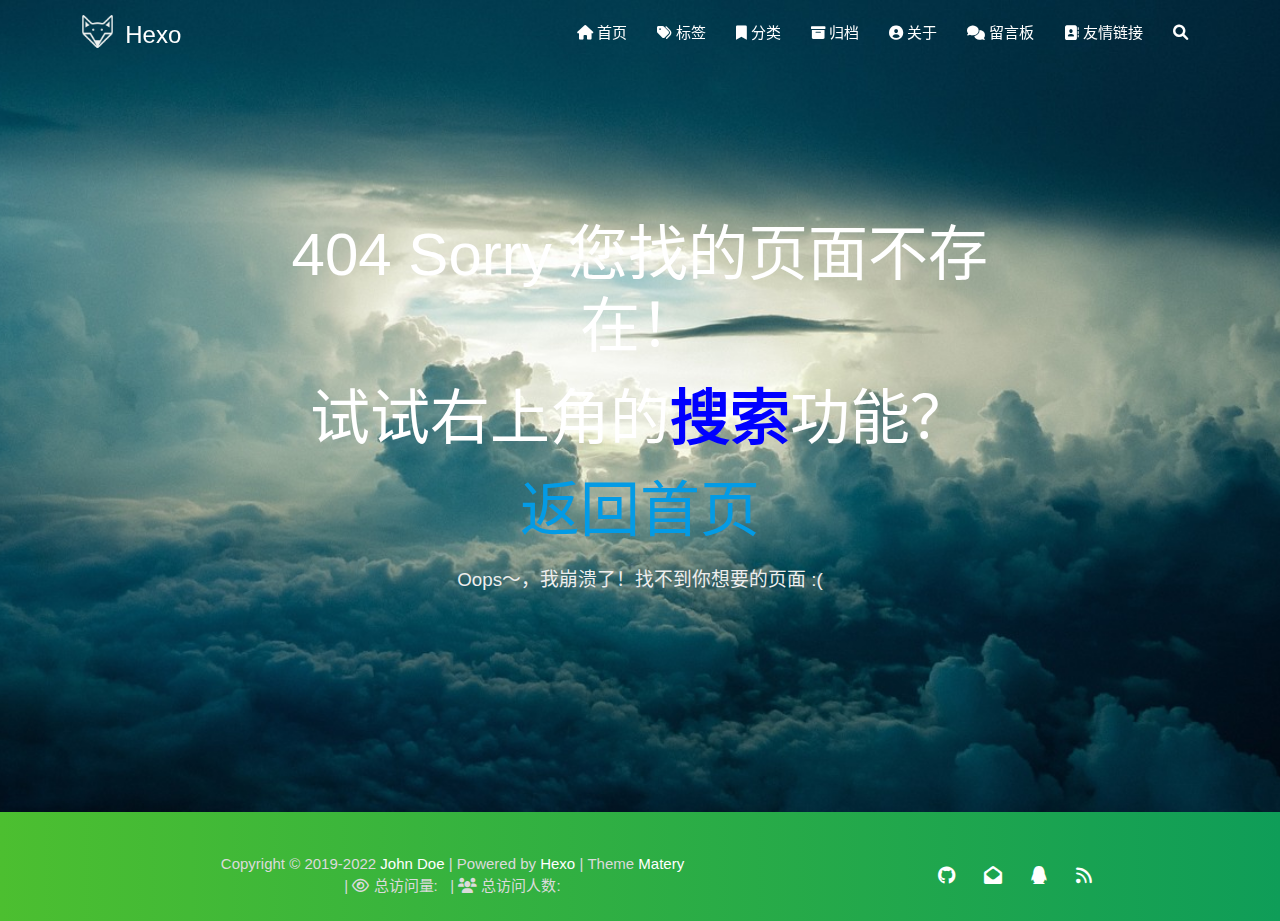
==== 404/index.html @ 6de096e8 "Site updated: 2022-04-26 21:38:55" ====
<!DOCTYPE HTML>
<html lang="zh-CN">


<head>
    <meta charset="utf-8">
    <meta name="keywords" content="404, Hexo">
    <meta name="description" content="Hexo">
    <meta http-equiv="X-UA-Compatible" content="IE=edge">
    <meta name="viewport" content="width=device-width, initial-scale=1.0, user-scalable=no">
    <meta name="renderer" content="webkit|ie-stand|ie-comp">
    <meta name="mobile-web-app-capable" content="yes">
    <meta name="format-detection" content="telephone=no">
    <meta name="apple-mobile-web-app-capable" content="yes">
    <meta name="apple-mobile-web-app-status-bar-style" content="black-translucent">
    <meta name="referrer" content="no-referrer-when-downgrade">
    <!-- Global site tag (gtag.js) - Google Analytics -->


    

    <title>404 | Hexo</title>
    <link rel="icon" type="image/png" href="/favicon.png">

    <link rel="stylesheet" type="text/css" href="/libs/awesome/css/all.min.css">
    <link rel="stylesheet" type="text/css" href="/libs/materialize/materialize.min.css">
    <link rel="stylesheet" type="text/css" href="/libs/aos/aos.css">
    <link rel="stylesheet" type="text/css" href="/libs/animate/animate.min.css">
    <link rel="stylesheet" type="text/css" href="/libs/lightGallery/css/lightgallery.min.css">
    <link rel="stylesheet" type="text/css" href="/css/matery.css">
    <link rel="stylesheet" type="text/css" href="/css/my.css">

    <script src="/libs/jquery/jquery-3.6.0.min.js"></script>

<meta name="generator" content="Hexo 6.1.0"><link rel="alternate" href="/atom.xml" title="Hexo" type="application/atom+xml">
</head>


<body>
    <header class="navbar-fixed">
    <nav id="headNav" class="bg-color nav-transparent">
        <div id="navContainer" class="nav-wrapper container">
            <div class="brand-logo">
                <a href="/" class="waves-effect waves-light">
                    
                    <img src="/medias/logo.png" class="logo-img" alt="LOGO">
                    
                    <span class="logo-span">Hexo</span>
                </a>
            </div>
            

<a href="#" data-target="mobile-nav" class="sidenav-trigger button-collapse"><i class="fas fa-bars"></i></a>
<ul class="right nav-menu">
  
  <li class="hide-on-med-and-down nav-item">
    
    <a href="/123" class="waves-effect waves-light">
      
      <i class="fas fa-home" style="zoom: 0.6;"></i>
      
      <span>首页</span>
    </a>
    
  </li>
  
  <li class="hide-on-med-and-down nav-item">
    
    <a href="/tags" class="waves-effect waves-light">
      
      <i class="fas fa-tags" style="zoom: 0.6;"></i>
      
      <span>标签</span>
    </a>
    
  </li>
  
  <li class="hide-on-med-and-down nav-item">
    
    <a href="/categories" class="waves-effect waves-light">
      
      <i class="fas fa-bookmark" style="zoom: 0.6;"></i>
      
      <span>分类</span>
    </a>
    
  </li>
  
  <li class="hide-on-med-and-down nav-item">
    
    <a href="/archives" class="waves-effect waves-light">
      
      <i class="fas fa-archive" style="zoom: 0.6;"></i>
      
      <span>归档</span>
    </a>
    
  </li>
  
  <li class="hide-on-med-and-down nav-item">
    
    <a href="/about" class="waves-effect waves-light">
      
      <i class="fas fa-user-circle" style="zoom: 0.6;"></i>
      
      <span>关于</span>
    </a>
    
  </li>
  
  <li class="hide-on-med-and-down nav-item">
    
    <a href="/contact" class="waves-effect waves-light">
      
      <i class="fas fa-comments" style="zoom: 0.6;"></i>
      
      <span>留言板</span>
    </a>
    
  </li>
  
  <li class="hide-on-med-and-down nav-item">
    
    <a href="/friends" class="waves-effect waves-light">
      
      <i class="fas fa-address-book" style="zoom: 0.6;"></i>
      
      <span>友情链接</span>
    </a>
    
  </li>
  
  <li>
    <a href="#searchModal" class="modal-trigger waves-effect waves-light">
      <i id="searchIcon" class="fas fa-search" title="搜索" style="zoom: 0.85;"></i>
    </a>
  </li>
</ul>


<div id="mobile-nav" class="side-nav sidenav">

    <div class="mobile-head bg-color">
        
        <img src="/medias/logo.png" class="logo-img circle responsive-img">
        
        <div class="logo-name">Hexo</div>
        <div class="logo-desc">
            
            Never really desperate, only the lost of the soul.
            
        </div>
    </div>

    <ul class="menu-list mobile-menu-list">
        
        <li class="m-nav-item">
	  
		<a href="/123" class="waves-effect waves-light">
			
			    <i class="fa-fw fas fa-home"></i>
			
			首页
		</a>
          
        </li>
        
        <li class="m-nav-item">
	  
		<a href="/tags" class="waves-effect waves-light">
			
			    <i class="fa-fw fas fa-tags"></i>
			
			标签
		</a>
          
        </li>
        
        <li class="m-nav-item">
	  
		<a href="/categories" class="waves-effect waves-light">
			
			    <i class="fa-fw fas fa-bookmark"></i>
			
			分类
		</a>
          
        </li>
        
        <li class="m-nav-item">
	  
		<a href="/archives" class="waves-effect waves-light">
			
			    <i class="fa-fw fas fa-archive"></i>
			
			归档
		</a>
          
        </li>
        
        <li class="m-nav-item">
	  
		<a href="/about" class="waves-effect waves-light">
			
			    <i class="fa-fw fas fa-user-circle"></i>
			
			关于
		</a>
          
        </li>
        
        <li class="m-nav-item">
	  
		<a href="/contact" class="waves-effect waves-light">
			
			    <i class="fa-fw fas fa-comments"></i>
			
			留言板
		</a>
          
        </li>
        
        <li class="m-nav-item">
	  
		<a href="/friends" class="waves-effect waves-light">
			
			    <i class="fa-fw fas fa-address-book"></i>
			
			友情链接
		</a>
          
        </li>
        
        
        <li><div class="divider"></div></li>
        <li>
            <a href="https://github.com/blinkfox/hexo-theme-matery" class="waves-effect waves-light" target="_blank">
                <i class="fab fa-github-square fa-fw"></i>Fork Me
            </a>
        </li>
        
    </ul>
</div>


        </div>

        
            <style>
    .nav-transparent .github-corner {
        display: none !important;
    }

    .github-corner {
        position: absolute;
        z-index: 10;
        top: 0;
        right: 0;
        border: 0;
        transform: scale(1.1);
    }

    .github-corner svg {
        color: #0f9d58;
        fill: #fff;
        height: 64px;
        width: 64px;
    }

    .github-corner:hover .octo-arm {
        animation: a 0.56s ease-in-out;
    }

    .github-corner .octo-arm {
        animation: none;
    }

    @keyframes a {
        0%,
        to {
            transform: rotate(0);
        }
        20%,
        60% {
            transform: rotate(-25deg);
        }
        40%,
        80% {
            transform: rotate(10deg);
        }
    }
</style>

<a href="https://github.com/blinkfox/hexo-theme-matery" class="github-corner tooltipped hide-on-med-and-down" target="_blank"
   data-tooltip="Fork Me" data-position="left" data-delay="50">
    <svg viewBox="0 0 250 250" aria-hidden="true">
        <path d="M0,0 L115,115 L130,115 L142,142 L250,250 L250,0 Z"></path>
        <path d="M128.3,109.0 C113.8,99.7 119.0,89.6 119.0,89.6 C122.0,82.7 120.5,78.6 120.5,78.6 C119.2,72.0 123.4,76.3 123.4,76.3 C127.3,80.9 125.5,87.3 125.5,87.3 C122.9,97.6 130.6,101.9 134.4,103.2"
              fill="currentColor" style="transform-origin: 130px 106px;" class="octo-arm"></path>
        <path d="M115.0,115.0 C114.9,115.1 118.7,116.5 119.8,115.4 L133.7,101.6 C136.9,99.2 139.9,98.4 142.2,98.6 C133.8,88.0 127.5,74.4 143.8,58.0 C148.5,53.4 154.0,51.2 159.7,51.0 C160.3,49.4 163.2,43.6 171.4,40.1 C171.4,40.1 176.1,42.5 178.8,56.2 C183.1,58.6 187.2,61.8 190.9,65.4 C194.5,69.0 197.7,73.2 200.1,77.6 C213.8,80.2 216.3,84.9 216.3,84.9 C212.7,93.1 206.9,96.0 205.4,96.6 C205.1,102.4 203.0,107.8 198.3,112.5 C181.9,128.9 168.3,122.5 157.7,114.1 C157.9,116.9 156.7,120.9 152.7,124.9 L141.0,136.5 C139.8,137.7 141.6,141.9 141.8,141.8 Z"
              fill="currentColor" class="octo-body"></path>
    </svg>
</a>
        
    </nav>

</header>

    <style type="text/css">
    /* don't remove. */
    .about-cover {
        height: 90.2vh;
    }
</style>
<div class="bg-cover pd-header about-cover">
    <div class="container">
        <div class="row">
            <div class="col s10 offset-s1 m8 offset-m2 l8 offset-l2">
                <div class="brand">
                    <div class="title center-align">
                        404 Sorry 您找的页面不存在！
                    </div>
                    <div class="title center-align">
                        试试右上角的<span style="color:blue;font-weight:bold">搜索</span>功能？
                    </div>
                    <div class="title center-align">
                        <a href="/" target="_blank">返回首页</a>
                    </div>
                    <div class="description center-align">
                        Oops～，我崩溃了！找不到你想要的页面 :(
                    </div>
                </div>
            </div>
        </div>
    </div>
</div>


    <script>
        // 每天切换 banner 图.  Switch banner image every day.
        var bannerUrl = "/medias/banner/" + new Date().getDay() + '.jpg';
        $('.bg-cover').css('background-image', 'url(' + bannerUrl + ')');
    </script>



    <footer class="page-footer bg-color">
    
        <link rel="stylesheet" href="/libs/aplayer/APlayer.min.css">
<style>
    .aplayer .aplayer-lrc p {
        
        display: none;
        
        font-size: 12px;
        font-weight: 700;
        line-height: 16px !important;
    }

    .aplayer .aplayer-lrc p.aplayer-lrc-current {
        
        display: none;
        
        font-size: 15px;
        color: #42b983;
    }

    
    .aplayer.aplayer-fixed.aplayer-narrow .aplayer-body {
        left: -66px !important;
    }

    .aplayer.aplayer-fixed.aplayer-narrow .aplayer-body:hover {
        left: 0px !important;
    }

    
</style>
<div class="">
    
    <div class="row">
        <meting-js class="col l8 offset-l2 m10 offset-m1 s12"
                   server="netease"
                   type="playlist"
                   id="503838841"
                   fixed='true'
                   autoplay='false'
                   theme='#42b983'
                   loop='all'
                   order='random'
                   preload='auto'
                   volume='0.7'
                   list-folded='true'
        >
        </meting-js>
    </div>
</div>

<script src="/libs/aplayer/APlayer.min.js"></script>
<script src="/libs/aplayer/Meting.min.js"></script>

    

    <div class="container row center-align"
         style="margin-bottom: 0px !important;">
        <div class="col s12 m8 l8 copy-right">
            Copyright&nbsp;&copy;
            
                <span id="year">2019-2022</span>
            
            <a href="/about" target="_blank">John Doe</a>
            |&nbsp;Powered by&nbsp;<a href="https://hexo.io/" target="_blank">Hexo</a>
            |&nbsp;Theme&nbsp;<a href="https://github.com/blinkfox/hexo-theme-matery" target="_blank">Matery</a>
            <br>
            
            
            
                
            
            
                <span id="busuanzi_container_site_pv">
                &nbsp;|&nbsp;<i class="far fa-eye"></i>&nbsp;总访问量:&nbsp;
                    <span id="busuanzi_value_site_pv" class="white-color"></span>
            </span>
            
            
                <span id="busuanzi_container_site_uv">
                &nbsp;|&nbsp;<i class="fas fa-users"></i>&nbsp;总访问人数:&nbsp;
                    <span id="busuanzi_value_site_uv" class="white-color"></span>
            </span>
            
            <br>

            <!-- 运行天数提醒. -->
            
            <br>
            
        </div>
        <div class="col s12 m4 l4 social-link social-statis">
    <a href="https://github.com/blinkfox" class="tooltipped" target="_blank" data-tooltip="访问我的GitHub" data-position="top" data-delay="50">
        <i class="fab fa-github"></i>
    </a>



    <a href="mailto:1181062873@qq.com" class="tooltipped" target="_blank" data-tooltip="邮件联系我" data-position="top" data-delay="50">
        <i class="fas fa-envelope-open"></i>
    </a>







    <a href="tencent://AddContact/?fromId=50&fromSubId=1&subcmd=all&uin=1181062873" class="tooltipped" target="_blank" data-tooltip="QQ联系我: 1181062873" data-position="top" data-delay="50">
        <i class="fab fa-qq"></i>
    </a>







    <a href="/atom.xml" class="tooltipped" target="_blank" data-tooltip="RSS 订阅" data-position="top" data-delay="50">
        <i class="fas fa-rss"></i>
    </a>

</div>
    </div>
</footer>

<div class="progress-bar"></div>


    <!-- 搜索遮罩框 -->
<div id="searchModal" class="modal">
    <div class="modal-content">
        <div class="search-header">
            <span class="title"><i class="fas fa-search"></i>&nbsp;&nbsp;搜索</span>
            <input type="search" id="searchInput" name="s" placeholder="请输入搜索的关键字"
                   class="search-input">
        </div>
        <div id="searchResult"></div>
    </div>
</div>

<script type="text/javascript">
$(function () {
    var searchFunc = function (path, search_id, content_id) {
        'use strict';
        $.ajax({
            url: path,
            dataType: "xml",
            success: function (xmlResponse) {
                // get the contents from search data
                var datas = $("entry", xmlResponse).map(function () {
                    return {
                        title: $("title", this).text(),
                        content: $("content", this).text(),
                        url: $("url", this).text()
                    };
                }).get();
                var $input = document.getElementById(search_id);
                var $resultContent = document.getElementById(content_id);
                $input.addEventListener('input', function () {
                    var str = '<ul class=\"search-result-list\">';
                    var keywords = this.value.trim().toLowerCase().split(/[\s\-]+/);
                    $resultContent.innerHTML = "";
                    if (this.value.trim().length <= 0) {
                        return;
                    }
                    // perform local searching
                    datas.forEach(function (data) {
                        var isMatch = true;
                        var data_title = data.title.trim().toLowerCase();
                        var data_content = data.content.trim().replace(/<[^>]+>/g, "").toLowerCase();
                        var data_url = data.url;
                        data_url = data_url.indexOf('/') === 0 ? data.url : '/' + data_url;
                        var index_title = -1;
                        var index_content = -1;
                        var first_occur = -1;
                        // only match artiles with not empty titles and contents
                        if (data_title !== '' && data_content !== '') {
                            keywords.forEach(function (keyword, i) {
                                index_title = data_title.indexOf(keyword);
                                index_content = data_content.indexOf(keyword);
                                if (index_title < 0 && index_content < 0) {
                                    isMatch = false;
                                } else {
                                    if (index_content < 0) {
                                        index_content = 0;
                                    }
                                    if (i === 0) {
                                        first_occur = index_content;
                                    }
                                }
                            });
                        }
                        // show search results
                        if (isMatch) {
                            str += "<li><a href='" + data_url + "' class='search-result-title'>" + data_title + "</a>";
                            var content = data.content.trim().replace(/<[^>]+>/g, "");
                            if (first_occur >= 0) {
                                // cut out 100 characters
                                var start = first_occur - 20;
                                var end = first_occur + 80;
                                if (start < 0) {
                                    start = 0;
                                }
                                if (start === 0) {
                                    end = 100;
                                }
                                if (end > content.length) {
                                    end = content.length;
                                }
                                var match_content = content.substr(start, end);
                                // highlight all keywords
                                keywords.forEach(function (keyword) {
                                    var regS = new RegExp(keyword, "gi");
                                    match_content = match_content.replace(regS, "<em class=\"search-keyword\">" + keyword + "</em>");
                                });

                                str += "<p class=\"search-result\">" + match_content + "...</p>"
                            }
                            str += "</li>";
                        }
                    });
                    str += "</ul>";
                    $resultContent.innerHTML = str;
                });
            }
        });
    };

    searchFunc('/search.xml', 'searchInput', 'searchResult');
});
</script>

    <!-- 回到顶部按钮 -->
<div id="backTop" class="top-scroll">
    <a class="btn-floating btn-large waves-effect waves-light" href="#!">
        <i class="fas fa-arrow-up"></i>
    </a>
</div>


    <script src="/libs/materialize/materialize.min.js"></script>
    <script src="/libs/masonry/masonry.pkgd.min.js"></script>
    <script src="/libs/aos/aos.js"></script>
    <script src="/libs/scrollprogress/scrollProgress.min.js"></script>
    <script src="/libs/lightGallery/js/lightgallery-all.min.js"></script>
    <script src="/js/matery.js"></script>

    

    

    <!-- 雪花特效 -->
    

    <!-- 鼠标星星特效 -->
    

     
        <script src="https://ssl.captcha.qq.com/TCaptcha.js"></script>
        <script src="/libs/others/TencentCaptcha.js"></script>
        <button id="TencentCaptcha" data-appid="xxxxxxxxxx" data-cbfn="callback" type="button" hidden></button>
    

    <!-- Baidu Analytics -->

    <!-- Baidu Push -->

<script>
    (function () {
        var bp = document.createElement('script');
        var curProtocol = window.location.protocol.split(':')[0];
        if (curProtocol === 'https') {
            bp.src = 'https://zz.bdstatic.com/linksubmit/push.js';
        } else {
            bp.src = 'http://push.zhanzhang.baidu.com/push.js';
        }
        var s = document.getElementsByTagName("script")[0];
        s.parentNode.insertBefore(bp, s);
    })();
</script>

    
    <script src="/libs/others/clicklove.js" async="async"></script>
    
    
    <script async src="/libs/others/busuanzi.pure.mini.js"></script>
    

    

    

    <!--腾讯兔小巢-->
    
    

    

    

    
    <script src="/libs/instantpage/instantpage.js" type="module"></script>
    

</body>

</html>
---- libs/lightGallery/css/lightgallery.min.css ----
@font-face{font-family:lg;src:url(../fonts/lg.ttf?22t19m) format("truetype"),url(../fonts/lg.woff?22t19m) format("woff"),url(../fonts/lg.svg?22t19m#lg) format("svg");font-weight:400;font-style:normal;font-display:block}.lg-icon{font-family:lg!important;speak:never;font-style:normal;font-weight:400;font-variant:normal;text-transform:none;line-height:1;-webkit-font-smoothing:antialiased;-moz-osx-font-smoothing:grayscale}.lg-actions .lg-next,.lg-actions .lg-prev{background-color:rgba(0,0,0,.45);border-radius:2px;color:#999;cursor:pointer;display:block;font-size:22px;margin-top:-10px;padding:8px 10px 9px;position:absolute;top:50%;z-index:1080;border:none;outline:0}.lg-actions .lg-next.disabled,.lg-actions .lg-prev.disabled{pointer-events:none;opacity:.5}.lg-actions .lg-next:hover,.lg-actions .lg-prev:hover{color:#FFF}.lg-actions .lg-next{right:20px}.lg-actions .lg-next:before{content:"\e095"}.lg-actions .lg-prev{left:20px}.lg-actions .lg-prev:after{content:"\e094"}@-webkit-keyframes lg-right-end{0%,100%{left:0}50%{left:-30px}}@-moz-keyframes lg-right-end{0%,100%{left:0}50%{left:-30px}}@-ms-keyframes lg-right-end{0%,100%{left:0}50%{left:-30px}}@keyframes lg-right-end{0%,100%{left:0}50%{left:-30px}}@-webkit-keyframes lg-left-end{0%,100%{left:0}50%{left:30px}}@-moz-keyframes lg-left-end{0%,100%{left:0}50%{left:30px}}@-ms-keyframes lg-left-end{0%,100%{left:0}50%{left:30px}}@keyframes lg-left-end{0%,100%{left:0}50%{left:30px}}.lg-outer.lg-right-end .lg-object{-webkit-animation:lg-right-end .3s;-o-animation:lg-right-end .3s;animation:lg-right-end .3s;position:relative}.lg-outer.lg-left-end .lg-object{-webkit-animation:lg-left-end .3s;-o-animation:lg-left-end .3s;animation:lg-left-end .3s;position:relative}.lg-toolbar{z-index:1082;left:0;position:absolute;top:0;width:100%;background-color:rgba(0,0,0,.45)}.lg-toolbar .lg-icon{color:#999;cursor:pointer;float:right;font-size:24px;height:47px;line-height:27px;padding:10px 0;text-align:center;width:50px;text-decoration:none!important;outline:0;background:0 0;border:none;box-shadow:none;-webkit-transition:color .2s linear;-o-transition:color .2s linear;transition:color .2s linear}.lg-toolbar .lg-icon:hover{color:#FFF}.lg-toolbar .lg-close:after{content:"\e070"}.lg-toolbar .lg-download:after{content:"\e0f2"}.lg-sub-html{background-color:rgba(0,0,0,.45);bottom:0;color:#EEE;font-size:16px;left:0;padding:10px 40px;position:fixed;right:0;text-align:center;z-index:1080}.lg-sub-html h4{margin:0;font-size:13px;font-weight:700}.lg-sub-html p{font-size:12px;margin:5px 0 0}#lg-counter{color:#999;display:inline-block;font-size:16px;padding-left:20px;padding-top:12px;vertical-align:middle}.lg-next,.lg-prev,.lg-toolbar{opacity:1;-webkit-transition:-webkit-transform .35s cubic-bezier(0,0,.25,1) 0s,opacity .35s cubic-bezier(0,0,.25,1) 0s,color .2s linear;-moz-transition:-moz-transform .35s cubic-bezier(0,0,.25,1) 0s,opacity .35s cubic-bezier(0,0,.25,1) 0s,color .2s linear;-o-transition:-o-transform .35s cubic-bezier(0,0,.25,1) 0s,opacity .35s cubic-bezier(0,0,.25,1) 0s,color .2s linear;transition:transform .35s cubic-bezier(0,0,.25,1) 0s,opacity .35s cubic-bezier(0,0,.25,1) 0s,color .2s linear}.lg-hide-items .lg-prev{opacity:0;-webkit-transform:translate3d(-10px,0,0);transform:translate3d(-10px,0,0)}.lg-hide-items .lg-next{opacity:0;-webkit-transform:translate3d(10px,0,0);transform:translate3d(10px,0,0)}.lg-hide-items .lg-toolbar{opacity:0;-webkit-transform:translate3d(0,-10px,0);transform:translate3d(0,-10px,0)}body:not(.lg-from-hash) .lg-outer.lg-start-zoom .lg-object{-webkit-transform:scale3d(.5,.5,.5);transform:scale3d(.5,.5,.5);opacity:0;-webkit-transition:-webkit-transform 250ms cubic-bezier(0,0,.25,1) 0s,opacity 250ms cubic-bezier(0,0,.25,1)!important;-moz-transition:-moz-transform 250ms cubic-bezier(0,0,.25,1) 0s,opacity 250ms cubic-bezier(0,0,.25,1)!important;-o-transition:-o-transform 250ms cubic-bezier(0,0,.25,1) 0s,opacity 250ms cubic-bezier(0,0,.25,1)!important;transition:transform 250ms cubic-bezier(0,0,.25,1) 0s,opacity 250ms cubic-bezier(0,0,.25,1)!important;-webkit-transform-origin:50% 50%;-moz-transform-origin:50% 50%;-ms-transform-origin:50% 50%;transform-origin:50% 50%}body:not(.lg-from-hash) .lg-outer.lg-start-zoom .lg-item.lg-complete .lg-object{-webkit-transform:scale3d(1,1,1);transform:scale3d(1,1,1);opacity:1}.lg-outer .lg-thumb-outer{background-color:#0D0A0A;bottom:0;position:absolute;width:100%;z-index:1080;max-height:350px;-webkit-transform:translate3d(0,100%,0);transform:translate3d(0,100%,0);-webkit-transition:-webkit-transform .25s cubic-bezier(0,0,.25,1) 0s;-moz-transition:-moz-transform .25s cubic-bezier(0,0,.25,1) 0s;-o-transition:-o-transform .25s cubic-bezier(0,0,.25,1) 0s;transition:transform .25s cubic-bezier(0,0,.25,1) 0s}.lg-outer .lg-thumb-outer.lg-grab .lg-thumb-item{cursor:-webkit-grab;cursor:-moz-grab;cursor:-o-grab;cursor:-ms-grab;cursor:grab}.lg-outer .lg-thumb-outer.lg-grabbing .lg-thumb-item{cursor:move;cursor:-webkit-grabbing;cursor:-moz-grabbing;cursor:-o-grabbing;cursor:-ms-grabbing;cursor:grabbing}.lg-outer .lg-thumb-outer.lg-dragging .lg-thumb{-webkit-transition-duration:0s!important;transition-duration:0s!important}.lg-outer.lg-thumb-open .lg-thumb-outer{-webkit-transform:translate3d(0,0,0);transform:translate3d(0,0,0)}.lg-outer .lg-thumb{padding:10px 0;height:100%;margin-bottom:-5px}.lg-outer .lg-thumb-item{cursor:pointer;float:left;overflow:hidden;height:100%;border:2px solid #FFF;border-radius:4px;margin-bottom:5px}@media (min-width:1025px){.lg-outer .lg-thumb-item{-webkit-transition:border-color .25s ease;-o-transition:border-color .25s ease;transition:border-color .25s ease}}.lg-outer .lg-thumb-item.active,.lg-outer .lg-thumb-item:hover{border-color:#a90707}.lg-outer .lg-thumb-item img{width:100%;height:100%;object-fit:cover}.lg-outer.lg-has-thumb .lg-item{padding-bottom:120px}.lg-outer.lg-can-toggle .lg-item{padding-bottom:0}.lg-outer.lg-pull-caption-up .lg-sub-html{-webkit-transition:bottom .25s ease;-o-transition:bottom .25s ease;transition:bottom .25s ease}.lg-outer.lg-pull-caption-up.lg-thumb-open .lg-sub-html{bottom:100px}.lg-outer .lg-toogle-thumb{background-color:#0D0A0A;border-radius:2px 2px 0 0;color:#999;cursor:pointer;font-size:24px;height:39px;line-height:27px;padding:5px 0;position:absolute;right:20px;text-align:center;top:-39px;width:50px;outline:0;border:none}.lg-outer .lg-toogle-thumb:after{content:"\e1ff"}.lg-outer .lg-toogle-thumb:hover{color:#FFF}.lg-outer .lg-video-cont{display:inline-block;vertical-align:middle;max-width:1140px;max-height:100%;width:100%;padding:0 5px}.lg-outer .lg-video{width:100%;height:0;padding-bottom:56.25%;overflow:hidden;position:relative}.lg-outer .lg-video .lg-object{display:inline-block;position:absolute;top:0;left:0;width:100%!important;height:100%!important}.lg-outer .lg-video .lg-video-play{width:84px;height:59px;position:absolute;left:50%;top:50%;margin-left:-42px;margin-top:-30px;z-index:1080;cursor:pointer}.lg-outer .lg-has-iframe .lg-video{-webkit-overflow-scrolling:touch;overflow:auto}.lg-outer .lg-has-vimeo .lg-video-play{background:url(../img/vimeo-play.png) no-repeat}.lg-outer .lg-has-vimeo:hover .lg-video-play{background:url(../img/vimeo-play.png) 0 -58px no-repeat}.lg-outer .lg-has-html5 .lg-video-play{background:url(../img/video-play.png) no-repeat;height:64px;margin-left:-32px;margin-top:-32px;width:64px;opacity:.8}.lg-outer .lg-has-html5:hover .lg-video-play{opacity:1}.lg-outer .lg-has-youtube .lg-video-play{background:url(../img/youtube-play.png) no-repeat}.lg-outer .lg-has-youtube:hover .lg-video-play{background:url(../img/youtube-play.png) 0 -60px no-repeat}.lg-outer .lg-video-object{width:100%!important;height:100%!important;position:absolute;top:0;left:0}.lg-outer .lg-has-video .lg-video-object{visibility:hidden}.lg-outer .lg-has-video.lg-video-playing .lg-object,.lg-outer .lg-has-video.lg-video-playing .lg-video-play{display:none}.lg-outer .lg-has-video.lg-video-playing .lg-video-object{visibility:visible}.lg-progress-bar{background-color:#333;height:5px;left:0;position:absolute;top:0;width:100%;z-index:1083;opacity:0;-webkit-transition:opacity 80ms ease 0s;-moz-transition:opacity 80ms ease 0s;-o-transition:opacity 80ms ease 0s;transition:opacity 80ms ease 0s}.lg-progress-bar .lg-progress{background-color:#a90707;height:5px;width:0}.lg-progress-bar.lg-start .lg-progress{width:100%}.lg-show-autoplay .lg-progress-bar{opacity:1}.lg-autoplay-button:after{content:"\e01d"}.lg-show-autoplay .lg-autoplay-button:after{content:"\e01a"}.lg-outer.lg-css3.lg-zoom-dragging .lg-item.lg-complete.lg-zoomable .lg-image,.lg-outer.lg-css3.lg-zoom-dragging .lg-item.lg-complete.lg-zoomable .lg-img-wrap{-webkit-transition-duration:0s;transition-duration:0s}.lg-outer.lg-use-transition-for-zoom .lg-item.lg-complete.lg-zoomable .lg-img-wrap{-webkit-transition:-webkit-transform .3s cubic-bezier(0,0,.25,1) 0s;-moz-transition:-moz-transform .3s cubic-bezier(0,0,.25,1) 0s;-o-transition:-o-transform .3s cubic-bezier(0,0,.25,1) 0s;transition:transform .3s cubic-bezier(0,0,.25,1) 0s}.lg-outer.lg-use-left-for-zoom .lg-item.lg-complete.lg-zoomable .lg-img-wrap{-webkit-transition:left .3s cubic-bezier(0,0,.25,1) 0s,top .3s cubic-bezier(0,0,.25,1) 0s;-moz-transition:left .3s cubic-bezier(0,0,.25,1) 0s,top .3s cubic-bezier(0,0,.25,1) 0s;-o-transition:left .3s cubic-bezier(0,0,.25,1) 0s,top .3s cubic-bezier(0,0,.25,1) 0s;transition:left .3s cubic-bezier(0,0,.25,1) 0s,top .3s cubic-bezier(0,0,.25,1) 0s}.lg-outer .lg-item.lg-complete.lg-zoomable .lg-img-wrap{-webkit-transform:translate3d(0,0,0);transform:translate3d(0,0,0);-webkit-backface-visibility:hidden;-moz-backface-visibility:hidden;backface-visibility:hidden}.lg-outer .lg-item.lg-complete.lg-zoomable .lg-image{-webkit-transform:scale3d(1,1,1);transform:scale3d(1,1,1);-webkit-transition:-webkit-transform .3s cubic-bezier(0,0,.25,1) 0s,opacity .15s!important;-moz-transition:-moz-transform .3s cubic-bezier(0,0,.25,1) 0s,opacity .15s!important;-o-transition:-o-transform .3s cubic-bezier(0,0,.25,1) 0s,opacity .15s!important;transition:transform .3s cubic-bezier(0,0,.25,1) 0s,opacity .15s!important;-webkit-transform-origin:0 0;-moz-transform-origin:0 0;-ms-transform-origin:0 0;transform-origin:0 0;-webkit-backface-visibility:hidden;-moz-backface-visibility:hidden;backface-visibility:hidden}#lg-zoom-in:after{content:"\e311"}#lg-actual-size{font-size:20px}#lg-actual-size:after{content:"\e033"}#lg-zoom-out{opacity:.5;pointer-events:none}#lg-zoom-out:after{content:"\e312"}.lg-zoomed #lg-zoom-out{opacity:1;pointer-events:auto}.lg-outer .lg-pager-outer{bottom:60px;left:0;position:absolute;right:0;text-align:center;z-index:1080;height:10px}.lg-outer .lg-pager-outer.lg-pager-hover .lg-pager-cont{overflow:visible}.lg-outer .lg-pager-cont{cursor:pointer;display:inline-block;overflow:hidden;position:relative;vertical-align:top;margin:0 5px}.lg-outer .lg-pager-cont:hover .lg-pager-thumb-cont{opacity:1;-webkit-transform:translate3d(0,0,0);transform:translate3d(0,0,0)}.lg-outer .lg-pager-cont.lg-pager-active .lg-pager{box-shadow:0 0 0 2px #fff inset}.lg-outer .lg-pager-thumb-cont{background-color:#fff;color:#FFF;bottom:100%;height:83px;left:0;margin-bottom:20px;margin-left:-60px;opacity:0;padding:5px;position:absolute;width:120px;border-radius:3px;-webkit-transition:opacity .15s ease 0s,-webkit-transform .15s ease 0s;-moz-transition:opacity .15s ease 0s,-moz-transform .15s ease 0s;-o-transition:opacity .15s ease 0s,-o-transform .15s ease 0s;transition:opacity .15s ease 0s,transform .15s ease 0s;-webkit-transform:translate3d(0,5px,0);transform:translate3d(0,5px,0)}.lg-outer .lg-pager-thumb-cont img{width:100%;height:100%}.lg-outer .lg-pager{background-color:rgba(255,255,255,.5);border-radius:50%;box-shadow:0 0 0 8px rgba(255,255,255,.7) inset;display:block;height:12px;-webkit-transition:box-shadow .3s ease 0s;-o-transition:box-shadow .3s ease 0s;transition:box-shadow .3s ease 0s;width:12px}.lg-outer .lg-pager:focus,.lg-outer .lg-pager:hover{box-shadow:0 0 0 8px #fff inset}.lg-outer .lg-caret{border-left:10px solid transparent;border-right:10px solid transparent;border-top:10px dashed;bottom:-10px;display:inline-block;height:0;left:50%;margin-left:-5px;position:absolute;vertical-align:middle;width:0}.lg-fullscreen:after{content:"\e20c"}.lg-fullscreen-on .lg-fullscreen:after{content:"\e20d"}.lg-outer #lg-dropdown-overlay{background-color:rgba(0,0,0,.25);bottom:0;cursor:default;left:0;position:fixed;right:0;top:0;z-index:1081;opacity:0;visibility:hidden;-webkit-transition:visibility 0s linear .18s,opacity .18s linear 0s;-o-transition:visibility 0s linear .18s,opacity .18s linear 0s;transition:visibility 0s linear .18s,opacity .18s linear 0s}.lg-outer.lg-dropdown-active #lg-dropdown-overlay,.lg-outer.lg-dropdown-active .lg-dropdown{-webkit-transition-delay:0s;transition-delay:0s;-moz-transform:translate3d(0,0,0);-o-transform:translate3d(0,0,0);-ms-transform:translate3d(0,0,0);-webkit-transform:translate3d(0,0,0);transform:translate3d(0,0,0);opacity:1;visibility:visible}.lg-outer.lg-dropdown-active #lg-share{color:#FFF}.lg-outer .lg-dropdown{background-color:#fff;border-radius:2px;font-size:14px;list-style-type:none;margin:0;padding:10px 0;position:absolute;right:0;text-align:left;top:50px;opacity:0;visibility:hidden;-moz-transform:translate3d(0,5px,0);-o-transform:translate3d(0,5px,0);-ms-transform:translate3d(0,5px,0);-webkit-transform:translate3d(0,5px,0);transform:translate3d(0,5px,0);-webkit-transition:-webkit-transform .18s linear 0s,visibility 0s linear .5s,opacity .18s linear 0s;-moz-transition:-moz-transform .18s linear 0s,visibility 0s linear .5s,opacity .18s linear 0s;-o-transition:-o-transform .18s linear 0s,visibility 0s linear .5s,opacity .18s linear 0s;transition:transform .18s linear 0s,visibility 0s linear .5s,opacity .18s linear 0s}.lg-outer .lg-dropdown:after{content:"";display:block;height:0;width:0;position:absolute;border:8px solid transparent;border-bottom-color:#FFF;right:16px;top:-16px}.lg-outer .lg-dropdown>li:last-child{margin-bottom:0}.lg-outer .lg-dropdown>li:hover .lg-icon,.lg-outer .lg-dropdown>li:hover a{color:#333}.lg-outer .lg-dropdown a{color:#333;display:block;white-space:pre;padding:4px 12px;font-family:"Open Sans","Helvetica Neue",Helvetica,Arial,sans-serif;font-size:12px}.lg-outer .lg-dropdown a:hover{background-color:rgba(0,0,0,.07)}.lg-outer .lg-dropdown .lg-dropdown-text{display:inline-block;line-height:1;margin-top:-3px;vertical-align:middle}.lg-outer .lg-dropdown .lg-icon{color:#333;display:inline-block;float:none;font-size:20px;height:auto;line-height:1;margin-right:8px;padding:0;vertical-align:middle;width:auto}.lg-outer,.lg-outer .lg,.lg-outer .lg-inner{height:100%;width:100%}.lg-outer #lg-share{position:relative}.lg-outer #lg-share:after{content:"\e80d"}.lg-outer #lg-share-facebook .lg-icon{color:#3b5998}.lg-outer #lg-share-facebook .lg-icon:after{content:"\e904"}.lg-outer #lg-share-twitter .lg-icon{color:#00aced}.lg-outer #lg-share-twitter .lg-icon:after{content:"\e907"}.lg-outer #lg-share-googleplus .lg-icon{color:#dd4b39}.lg-outer #lg-share-googleplus .lg-icon:after{content:"\e905"}.lg-outer #lg-share-pinterest .lg-icon{color:#cb2027}.lg-outer #lg-share-pinterest .lg-icon:after{content:"\e906"}.lg-outer .lg-img-rotate{position:absolute;padding:0 5px;left:0;right:0;top:0;bottom:0;-webkit-transition:-webkit-transform .3s cubic-bezier(.32,0,.67,0) 0s;-moz-transition:-moz-transform .3s cubic-bezier(.32,0,.67,0) 0s;-o-transition:-o-transform .3s cubic-bezier(.32,0,.67,0) 0s;transition:transform .3s cubic-bezier(.32,0,.67,0) 0s}.lg-rotate-left:after{content:"\e900"}.lg-rotate-right:after{content:"\e901"}.lg-icon.lg-flip-hor,.lg-icon.lg-flip-ver{font-size:26px}.lg-flip-ver:after{content:"\e903"}.lg-flip-hor:after{content:"\e902"}.lg-group:after{content:"";display:table;clear:both}.lg-outer{position:fixed;top:0;left:0;z-index:1050;text-align:left;opacity:0;outline:0;-webkit-transition:opacity .15s ease 0s;-o-transition:opacity .15s ease 0s;transition:opacity .15s ease 0s}.lg-outer *{-webkit-box-sizing:border-box;-moz-box-sizing:border-box;box-sizing:border-box}.lg-outer.lg-visible{opacity:1}.lg-outer.lg-css3 .lg-item.lg-current,.lg-outer.lg-css3 .lg-item.lg-next-slide,.lg-outer.lg-css3 .lg-item.lg-prev-slide{-webkit-transition-duration:inherit!important;transition-duration:inherit!important;-webkit-transition-timing-function:inherit!important;transition-timing-function:inherit!important}.lg-outer.lg-css3.lg-dragging .lg-item.lg-current,.lg-outer.lg-css3.lg-dragging .lg-item.lg-next-slide,.lg-outer.lg-css3.lg-dragging .lg-item.lg-prev-slide{-webkit-transition-duration:0s!important;transition-duration:0s!important;opacity:1}.lg-outer.lg-grab img.lg-object{cursor:-webkit-grab;cursor:-moz-grab;cursor:-o-grab;cursor:-ms-grab;cursor:grab}.lg-outer.lg-grabbing img.lg-object{cursor:move;cursor:-webkit-grabbing;cursor:-moz-grabbing;cursor:-o-grabbing;cursor:-ms-grabbing;cursor:grabbing}.lg-outer .lg{position:relative;overflow:hidden;margin-left:auto;margin-right:auto;max-width:100%;max-height:100%}.lg-outer .lg-inner{position:absolute;left:0;top:0;white-space:nowrap}.lg-outer .lg-item{background:url(../img/loading.gif) center center no-repeat;display:none!important}.lg-outer.lg-css .lg-current,.lg-outer.lg-css3 .lg-current,.lg-outer.lg-css3 .lg-next-slide,.lg-outer.lg-css3 .lg-prev-slide{display:inline-block!important}.lg-outer .lg-img-wrap,.lg-outer .lg-item{display:inline-block;text-align:center;position:absolute;width:100%;height:100%}.lg-outer .lg-img-wrap:before,.lg-outer .lg-item:before{content:"";display:inline-block;height:50%;width:1px;margin-right:-1px}.lg-outer .lg-img-wrap{position:absolute;padding:0 5px;left:0;right:0;top:0;bottom:0}.lg-outer .lg-item.lg-complete{background-image:none}.lg-outer .lg-item.lg-current{z-index:1060}.lg-outer .lg-image{display:inline-block;vertical-align:middle;max-width:100%;max-height:100%;width:auto!important;height:auto!important}.lg-outer.lg-show-after-load .lg-item .lg-object,.lg-outer.lg-show-after-load .lg-item .lg-video-play{opacity:0;-webkit-transition:opacity .15s ease 0s;-o-transition:opacity .15s ease 0s;transition:opacity .15s ease 0s}.lg-outer.lg-show-after-load .lg-item.lg-complete .lg-object,.lg-outer.lg-show-after-load .lg-item.lg-complete .lg-video-play{opacity:1}.lg-outer .lg-empty-html,.lg-outer.lg-hide-download #lg-download{display:none}.lg-backdrop{position:fixed;top:0;left:0;right:0;bottom:0;z-index:1040;background-color:#000;opacity:0;-webkit-transition:opacity .15s ease 0s;-o-transition:opacity .15s ease 0s;transition:opacity .15s ease 0s}.lg-backdrop.in{opacity:1}.lg-css3.lg-no-trans .lg-current,.lg-css3.lg-no-trans .lg-next-slide,.lg-css3.lg-no-trans .lg-prev-slide{-webkit-transition:none 0s ease 0s!important;-moz-transition:none 0s ease 0s!important;-o-transition:none 0s ease 0s!important;transition:none 0s ease 0s!important}.lg-css3.lg-use-css3 .lg-item,.lg-css3.lg-use-left .lg-item{-webkit-backface-visibility:hidden;-moz-backface-visibility:hidden;backface-visibility:hidden}.lg-css3.lg-fade .lg-item{opacity:0}.lg-css3.lg-fade .lg-item.lg-current{opacity:1}.lg-css3.lg-fade .lg-item.lg-current,.lg-css3.lg-fade .lg-item.lg-next-slide,.lg-css3.lg-fade .lg-item.lg-prev-slide{-webkit-transition:opacity .1s ease 0s;-moz-transition:opacity .1s ease 0s;-o-transition:opacity .1s ease 0s;transition:opacity .1s ease 0s}.lg-css3.lg-slide.lg-use-css3 .lg-item{opacity:0}.lg-css3.lg-slide.lg-use-css3 .lg-item.lg-prev-slide{-webkit-transform:translate3d(-100%,0,0);transform:translate3d(-100%,0,0)}.lg-css3.lg-slide.lg-use-css3 .lg-item.lg-next-slide{-webkit-transform:translate3d(100%,0,0);transform:translate3d(100%,0,0)}.lg-css3.lg-slide.lg-use-css3 .lg-item.lg-current{-webkit-transform:translate3d(0,0,0);transform:translate3d(0,0,0);opacity:1}.lg-css3.lg-slide.lg-use-css3 .lg-item.lg-current,.lg-css3.lg-slide.lg-use-css3 .lg-item.lg-next-slide,.lg-css3.lg-slide.lg-use-css3 .lg-item.lg-prev-slide{-webkit-transition:-webkit-transform 1s cubic-bezier(0,0,.25,1) 0s,opacity .1s ease 0s;-moz-transition:-moz-transform 1s cubic-bezier(0,0,.25,1) 0s,opacity .1s ease 0s;-o-transition:-o-transform 1s cubic-bezier(0,0,.25,1) 0s,opacity .1s ease 0s;transition:transform 1s cubic-bezier(0,0,.25,1) 0s,opacity .1s ease 0s}.lg-css3.lg-slide.lg-use-left .lg-item{opacity:0;position:absolute;left:0}.lg-css3.lg-slide.lg-use-left .lg-item.lg-prev-slide{left:-100%}.lg-css3.lg-slide.lg-use-left .lg-item.lg-next-slide{left:100%}.lg-css3.lg-slide.lg-use-left .lg-item.lg-current{left:0;opacity:1}.lg-css3.lg-slide.lg-use-left .lg-item.lg-current,.lg-css3.lg-slide.lg-use-left .lg-item.lg-next-slide,.lg-css3.lg-slide.lg-use-left .lg-item.lg-prev-slide{-webkit-transition:left 1s cubic-bezier(0,0,.25,1) 0s,opacity .1s ease 0s;-moz-transition:left 1s cubic-bezier(0,0,.25,1) 0s,opacity .1s ease 0s;-o-transition:left 1s cubic-bezier(0,0,.25,1) 0s,opacity .1s ease 0s;transition:left 1s cubic-bezier(0,0,.25,1) 0s,opacity .1s ease 0s}
---- css/matery.css ----
/*全局基础样式*/
/*小屏幕下(手机类)的样式*/
@media only screen and (max-width: 601px) {
    .container {
        width: 95%;
    }
}

/*中等屏幕下(平板类)的样式*/
@media only screen and (min-width: 600px) and (max-width: 992px) {
    .container {
        width: 90%;
    }
}

/*大屏幕下(桌面类)的样式*/
@media only screen and (min-width: 993px) {
    .container {
        width: 90%;
        max-width: 1125px;
    }

    .head-container {
        position: absolute;
        padding: 0 30px;
        width: 100%;
    }

    .post-container {
        width: 90%;
        margin: 0 auto;
        max-width: 1250px;
    }
}

body {
    background-color: #eaeaea;
    margin: 0;
    color: #34495e;
    overflow-x: hidden;
    overflow-y: auto;
}

h1 {
    margin: 48px 0 22px -5px;
    font-size: 2.0rem;
    font-weight: bold;
    line-height: 2.0rem;
}

h2 {
    margin: 42px 0 18px -5px;
    font-size: 1.8rem;
    font-weight: bold;
    line-height: 1.8rem;
}

h3 {
    margin: 38px 0 15px -4px;
    font-size: 1.6rem;
    font-weight: bold;
    line-height: 1.7rem;
}

h4 {
    margin: 32px 0 12px -4px;
    font-size: 1.45rem;
    font-weight: bold;
    line-height: 1.45rem;
}

h5 {
    margin: 28px 0 8px -4px;
    font-size: 1.2rem;
    font-weight: bold;
    line-height: 1.2rem;
}

h6 {
    margin: 22px 0 4px -4px;
    font-size: 1.1rem;
    line-height: 1.1rem;
}

p {
    font-size: 1rem;
    line-height: 1.5rem;
}

hr {
    margin: 20px 0;
    border: 0;
    border-top: 1px solid #ccc;
}

blockquote {
    border-left: 5px solid #42b983;
    padding: 1rem 0.8rem 0.2rem 0.8rem;
    color: #666;
    background-color: rgba(66, 185, 131, .1);
}

pre {
    padding: 2rem 1rem 1rem 3rem !important;
    border-radius: 0.35rem;
    tab-size: 4;
}

.code-area::after {
    content: " ";
    position: absolute;
    border-radius: 50%;
    background: #ff5f56;
    width: 12px;
    height: 12px;
    top: 0;
    left: 12px;
    margin-top: 12px;
    -webkit-box-shadow: 20px 0 #ffbd2e, 40px 0 #27c93f;
    box-shadow: 20px 0 #ffbd2e, 40px 0 #27c93f;
}

code {
    padding: 1px 5px;
    top: 13px !important;
    font-family: Inconsolata, Monaco, Consolas, 'Courier New', Courier, monospace;
    font-size: 0.91rem;
    color: #e96900;
    background-color: #f8f8f8;
    border-radius: 2px;
}

.code_copy {
    position: absolute;
    top: 0.7rem;
    right: 25px;
    z-index: 1;
    filter: invert(50%);
    cursor: pointer;
}

.codecopy_notice {
    position: absolute;
    top: 0.7rem;
    right: 6px;
    z-index: 1;
    filter: invert(50%);
    opacity: 0;
}

.code_lang {
    position: absolute;
    top: 1.2rem;
    right: 46px;
    line-height: 0;
    font-weight: bold;
    font-family: Consolas, Monaco, 'Andale Mono', 'Ubuntu Mono', monospace;
    z-index: 1;
    filter: invert(50%);
    cursor: pointer;
}

.code-expand {
    position: absolute;
    top: 4px;
    right: 0;
    filter: invert(50%);
    padding: 7px;
    z-index: 999 !important;
    cursor: pointer;
    transition: all .3s;
    transform: rotate(0deg);
}

.code-closed .code-expand {
    transform: rotate(-180deg) !important;
    transition: all .3s;
}

.code-closed pre::before {
    height: 0;
}

pre code {
    padding: 0;
    color: #e8eaf6;
    background-color: #272822;
}

/* 键盘 kbd 标签样式 */
kbd {
    margin: 0 3px;
    padding: 3px 5px;
    border-radius: 3px;
    border: 1px solid #b4b4b4;
    box-shadow: 0 1px 3px rgba(0, 0, 0, 0.25), 0 2px 1px 0 rgba(255, 255, 255, 0.6) inset;
    font-family: Consolas, Monaco, 'Andale Mono', 'Ubuntu Mono', monospace;
    font-size: 0.9rem;
    font-weight: 600;
    background-color: #f8f8f8;
    color: #34495e;
    line-height: 1.8rem;
    white-space: nowrap;
}

b,
strong {
    font-weight: bold;
}

dfn {
    font-style: italic;
}

small {
    font-size: 85%;
}

cite {
    font-style: normal;
}

mark {
    background-color: #fcf8e3;
    padding: .2em;
}

.card {
    border-radius: 10px;
    box-shadow: 0 15px 35px rgba(50, 50, 93, .1), 0 5px 15px rgba(0, 0, 0, .07) !important;
}

.card .card-image img {
    border-radius: 8px 8px 0 0;
    /* 修改文章列表图片填充样式为 cover 以覆盖整个区域而不会被缩放 */
    object-fit: cover;
}

.container .row {
    margin-bottom: 0;
}

.bg-color {
    background-image: linear-gradient(to right, #4cbf30 0%, #0f9d58 100%);
}

.text-color {
    color: #0f9d58 !important;
}

.white-color {
    color: #fff;
}

.progress-bar {
    height: 4px;
    position: fixed;
    bottom: 0;
    z-index: 300;
    background: linear-gradient(to right, #4cbf30 0%, #0f9d58 100%);
    opacity: 0.8;
}

.sidenav-overlay {
    z-index: 500;
}

.pd-header {
    margin-top: -64px;
}

header .side-nav {
    width: 240px;
    z-index: 999;
    box-shadow: 0 2px 5px 0 rgba(0, 0, 0, 0.16), 0 7px 10px 0 rgba(0, 0, 0, 0.12);
}

nav {
    box-shadow: 0 2px 5px 0 rgba(0, 0, 0, 0.16), 0 7px 10px 0 rgba(0, 0, 0, 0.12);
}

header .nav-transparent {
    background-color: transparent !important;
    background-image: none;
    box-shadow: none;
}

header nav .brand-span {
    font-size: 1.45rem;
}

header .brand-logo .logo-img {
    height: 45px;
    vertical-align: middle;
    padding-bottom: 6px;
}

header .brand-logo .logo-span {
    font-size: 1.6rem;
}

/*修改顶部 logo 的文字垂直对齐为 top，避免默认 middle 看起来偏下*/
header .brand-logo .waves-effect {
    vertical-align: top;
}

header .button-collapse i {
    font-size: 1.5rem;
}

header .side-nav .mobile-head {
    padding: 0 15px;
}

header .side-nav .mobile-head img {
    margin-top: 30px;
    width: 75px;
    height: 75px;
}

header .side-nav .mobile-head .logo-name {
    margin-top: -30px;
    padding-left: 10px;
    font-size: 1.5rem;
}

header .side-nav .mobile-head .logo-desc {
    margin-top: -10px;
    padding-left: 10px;
    padding-bottom: 10px;
    font-size: 0.8rem;
    line-height: 1.3rem;
    color: #e3e3e3;
}

header .side-nav .menu-list li {
    padding: 0;
    margin-left: -15px;
}

header .side-nav .menu-list a {
    height: 50px;
    line-height: 50px;
    color: #34495e !important;
}

.mobile-menu-list a i {
    margin-left: 8px !important;
    font-size: 1.16rem;
    color: #34495e !important;
}

header .side-nav .fa-fw {
    width: 3.3rem;
    text-align: left;
}

header .side-nav .social-link {
    position: absolute;
    bottom: 45px;
    padding-left: 15px;
}

.social-link a {
    font-size: 1.2rem;
    display: inline;
    padding: 0 12px;
}

.cover-btns {
    position: relative;
    top: 10vh;
    text-align: center;
}

.cover-btns a {
    margin: 10px 15px;
    padding: 0 35px;
    height: 45px;
    line-height: 45px;
    font-size: 1rem;
    color: #fff;
    border: 1px solid #fff;
    background-color: transparent;
    border-radius: 30px;
    box-shadow: none;
}

.cover-btns a:hover {
    border: 1px solid #f44336;
    background-color: #f44336;
    box-shadow: 0 14px 26px -12px rgba(233, 30, 99, 0.42),
    0 4px 23px 0 rgba(0, 0, 0, 0.12),
    0 8px 10px -5px rgba(233, 30, 99, 0.2);
}

.cover-btns a i {
    font-size: 1.1rem;
    padding-right: 5px;
}

.scroll-down {
    background: #333;
    margin: 100px auto;
    -webkit-animation: scroll-down 1.5s infinite;
    -moz-animation: scroll-down 1.5s infinite;
    -o-animation: scroll-down 1.5s infinite;
    animation: scroll-down 1.5s infinite;
}

@-moz-keyframes scroll-down {
    0% {
        opacity: 0.4;
        -ms-filter: "progid:DXImageTransform.Microsoft.Alpha(Opacity=40)";
        filter: alpha(opacity=40);
        top: 0;
    }

    50% {
        opacity: 1;
        -ms-filter: none;
        filter: none;
        top: -16px;
    }

    100% {
        opacity: 0.4;
        -ms-filter: "progid:DXImageTransform.Microsoft.Alpha(Opacity=40)";
        filter: alpha(opacity=40);
        top: 0;
    }
}

@-webkit-keyframes scroll-down {
    0% {
        opacity: 0.4;
        -ms-filter: "progid:DXImageTransform.Microsoft.Alpha(Opacity=40)";
        filter: alpha(opacity=40);
        top: 0;
    }

    50% {
        opacity: 1;
        -ms-filter: none;
        filter: none;
        top: -16px;
    }

    100% {
        opacity: 0.4;
        -ms-filter: "progid:DXImageTransform.Microsoft.Alpha(Opacity=40)";
        filter: alpha(opacity=40);
        top: 0;
    }
}

@-o-keyframes scroll-down {
    0% {
        opacity: 0.4;
        -ms-filter: "progid:DXImageTransform.Microsoft.Alpha(Opacity=40)";
        filter: alpha(opacity=40);
        top: 0;
    }

    50% {
        opacity: 1;
        -ms-filter: none;
        filter: none;
        top: -16px;
    }

    100% {
        opacity: 0.4;
        -ms-filter: "progid:DXImageTransform.Microsoft.Alpha(Opacity=40)";
        filter: alpha(opacity=40);
        top: 0;
    }
}

@keyframes scroll-down {
    0% {
        opacity: 0.4;
        -ms-filter: "progid:DXImageTransform.Microsoft.Alpha(Opacity=40)";
        filter: alpha(opacity=40);
        top: 0;
    }

    50% {
        opacity: 1;
        -ms-filter: none;
        filter: none;
        top: -16px;
    }

    100% {
        opacity: 0.4;
        -ms-filter: "progid:DXImageTransform.Microsoft.Alpha(Opacity=40)";
        filter: alpha(opacity=40);
        top: 0;
    }
}

.cover-social-link {
    position: relative;
    top: 23vh;
    width: 100%;
    text-align: center;
}

.cover-social-link a {
    padding: 0 15px;
    font-size: 1.35rem;
    color: #fff;
}

header .go-back {
    float: left;
    position: relative;
    padding-left: 5px;
    padding-right: 5px;
    z-index: 1;
    height: 56px;
}

header .go-back i {
    font-size: 1.6rem;
    font-weight: 200;
    line-height: 56px;
}

/* 背景图效果. */
.bg-cover {
    position: relative;
    display: flex;
    align-items: center;
    height: 60vh;
    padding: 0;
    border: 0;
    overflow: hidden;
    background-position: center center;
    background-size: cover;
    transform: translate3d(0px, 0px, 0px);
}

.index-cover {
    height: 100vh;
}

.post-cover {
    height: 40vh !important;
}

.bg-cover:after {
    -webkit-animation: rainbow 60s infinite;
    animation: rainbow 60s infinite;
}

.bg-cover:before,
.bg-cover:after {
    position: absolute;
    z-index: 1;
    width: 100%;
    height: 100%;
    display: block;
    left: 0;
    top: 0;
    content: "";
}

.bg-cover .container {
    position: relative;
    color: #fff;
    z-index: 2;
}

.bg-cover .title {
    font-size: 4rem;
    line-height: 1.2em;
    margin-bottom: 20px;
    position: relative;
}

.bg-cover .description {
    font-weight: 300;
    font-size: 1.25rem;
    line-height: 1.4em;
    color: #eee;
}

.bg-cover .post-title {
    margin: 0 auto;
    font-size: 2.5rem;
    font-weight: 400;
}

@-webkit-keyframes rainbow {

    0%,
    100% {
        background: rgba(156, 39, 176, 0.75);
        background: linear-gradient(45deg, rgba(156, 39, 176, 0.75) 0%, rgba(156, 39, 176, 0.65) 100%);
        background: -moz-linear-gradient(135deg, rgba(156, 39, 176, 0.75) 0%, rgba(156, 39, 176, 0.65) 100%);
        background: -webkit-linear-gradient(135deg, rgba(156, 39, 176, 0.75) 0%, rgba(156, 39, 176, 0.65) 100%);
    }

    16% {
        background: rgba(132, 13, 121, 0.75);
        background: linear-gradient(45deg, rgba(132, 13, 121, 0.75) 0%, rgba(132, 13, 121, 0.65) 100%);
        background: -moz-linear-gradient(135deg, rgba(132, 13, 121, 0.75) 0%, rgba(132, 13, 121, 0.65) 100%);
        background: -webkit-linear-gradient(135deg, rgba(132, 13, 121, 0.75) 0%, rgba(132, 13, 121, 0.65) 100%);
    }

    32% {
        background: rgba(239, 83, 80, 0.75);
        background: linear-gradient(45deg, rgba(239, 83, 80, 0.75) 0%, rgba(239, 83, 80, 0.65) 100%);
        background: -moz-linear-gradient(135deg, rgba(239, 83, 80, 0.75) 0%, rgba(239, 83, 80, 0.65) 100%);
        background: -webkit-linear-gradient(135deg, rgba(239, 83, 80, 0.75) 0%, rgba(239, 83, 80, 0.65) 100%);
    }

    48% {
        background: rgba(255, 87, 34, 0.75);
        background: linear-gradient(45deg, rgba(255, 87, 34, 0.75) 0%, rgba(255, 87, 34, 0.65) 100%);
        background: -moz-linear-gradient(135deg, rgba(255, 87, 34, 0.75) 0%, rgba(255, 87, 34, 0.65) 100%);
        background: -webkit-linear-gradient(135deg, rgba(255, 87, 34, 0.75) 0%, rgba(255, 87, 34, 0.65) 100%);
    }

    64% {
        background: rgba(255, 160, 0, 0.75);
        background: linear-gradient(45deg, rgba(255, 160, 0, 0.75) 0%, rgba(255, 160, 0, 0.65) 100%);
        background: -moz-linear-gradient(135deg, rgba(255, 160, 0, 0.75) 0%, rgba(255, 112, 66, 0.65) 100%);
        background: -webkit-linear-gradient(135deg, rgba(255, 160, 0, 0.75) 0%, rgba(255, 160, 0, 0.65) 100%);
    }

    80% {
        background: rgba(233, 30, 99, 0.75);
        background: linear-gradient(45deg, rgba(233, 30, 99, 0.75) 0%, rgba(233, 30, 99, 0.65) 100%);
        background: -moz-linear-gradient(135deg, rgba(233, 30, 99, 0.75) 0%, rgba(233, 30, 99, 0.65) 100%);
        background: -webkit-linear-gradient(135deg, rgba(2233, 30, 99, 0.75) 0%, rgba(233, 30, 99, 0.65) 100%);
    }
}

@keyframes rainbow {

    0%,
    100% {
        background: rgba(156, 39, 176, 0.75);
        background: linear-gradient(45deg, rgba(156, 39, 176, 0.75) 0%, rgba(156, 39, 176, 0.65) 100%);
        background: -moz-linear-gradient(135deg, rgba(156, 39, 176, 0.75) 0%, rgba(156, 39, 176, 0.65) 100%);
        background: -webkit-linear-gradient(135deg, rgba(156, 39, 176, 0.75) 0%, rgba(156, 39, 176, 0.65) 100%);
    }

    16% {
        background: rgba(132, 13, 121, 0.75);
        background: linear-gradient(45deg, rgba(132, 13, 121, 0.75) 0%, rgba(132, 13, 121, 0.65) 100%);
        background: -moz-linear-gradient(135deg, rgba(132, 13, 121, 0.75) 0%, rgba(132, 13, 121, 0.65) 100%);
        background: -webkit-linear-gradient(135deg, rgba(132, 13, 121, 0.75) 0%, rgba(132, 13, 121, 0.65) 100%);
    }

    32% {
        background: rgba(239, 83, 80, 0.75);
        background: linear-gradient(45deg, rgba(239, 83, 80, 0.75) 0%, rgba(239, 83, 80, 0.65) 100%);
        background: -moz-linear-gradient(135deg, rgba(239, 83, 80, 0.75) 0%, rgba(239, 83, 80, 0.65) 100%);
        background: -webkit-linear-gradient(135deg, rgba(239, 83, 80, 0.75) 0%, rgba(239, 83, 80, 0.65) 100%);
    }

    48% {
        background: rgba(255, 87, 34, 0.75);
        background: linear-gradient(45deg, rgba(255, 87, 34, 0.75) 0%, rgba(255, 87, 34, 0.65) 100%);
        background: -moz-linear-gradient(135deg, rgba(255, 87, 34, 0.75) 0%, rgba(255, 87, 34, 0.65) 100%);
        background: -webkit-linear-gradient(135deg, rgba(255, 87, 34, 0.75) 0%, rgba(255, 87, 34, 0.65) 100%);
    }

    64% {
        background: rgba(255, 160, 0, 0.75);
        background: linear-gradient(45deg, rgba(255, 160, 0, 0.75) 0%, rgba(255, 160, 0, 0.65) 100%);
        background: -moz-linear-gradient(135deg, rgba(255, 160, 0, 0.75) 0%, rgba(255, 112, 66, 0.65) 100%);
        background: -webkit-linear-gradient(135deg, rgba(255, 160, 0, 0.75) 0%, rgba(255, 160, 0, 0.65) 100%);
    }

    80% {
        background: rgba(233, 30, 99, 0.75);
        background: linear-gradient(45deg, rgba(233, 30, 99, 0.75) 0%, rgba(233, 30, 99, 0.65) 100%);
        background: -moz-linear-gradient(135deg, rgba(233, 30, 99, 0.75) 0%, rgba(233, 30, 99, 0.65) 100%);
        background: -webkit-linear-gradient(135deg, rgba(2233, 30, 99, 0.75) 0%, rgba(233, 30, 99, 0.65) 100%);
    }
}

.index-card {
    margin-top: -10px;
    padding-top: 20px;
}

.carousel-post .title {
    font-size: 2.6rem;
}

.dream {
    margin-top: 20px;
    margin-bottom: 40px;
}

.dream .title,
.music-player .title,
.video-player .title {
    margin-bottom: 20px;
    font-size: 2rem;
    font-weight: 700;
}

.dream .text {
    opacity: .6;
    font-size: 1.1rem;
}

.music-player,
.video-player {
    margin-top: 10px;
    margin-bottom: 50px;
}

.music,
.dplayer-video {
    box-shadow: 0 5px 20px 0 rgba(0, 0, 0, .2), 0 10px 20px -12px rgba(0, 0, 0, .5) !important;
}

#recommend-sections {
    margin-top: -30px;
    padding-top: 30px;
}

.index-card .card .card-content {
    padding: 20px 40px;
}

@media only screen and (min-width: 1418px) {
    .recommend {
        margin-top: 20px;
        padding: 0 0.75rem;
    }
}

@media only screen and (max-width: 601px) {
    .index-card .card .card-content {
        padding: 10px 10px;
    }
}

/*中等屏幕下(平板类)的样式*/
@media only screen and (min-width: 600px) and (max-width: 992px) {
    .index-card .card .card-content {
        padding: 20px 20px;
    }
}

.recommend .row .col {
    padding: 0 1.25rem;
}

.recommend .title {
    margin-top: 25px;
    margin-bottom: 25px;
    text-align: center;
    font-size: 1.8rem;
    font-weight: 700;
    line-height: 1.8rem;
}

.recommend .post-card:before {
    position: absolute;
    z-index: 0;
    width: 100%;
    height: 100%;
    display: block;
    left: 0;
    top: 0;
    content: "";
    background-color: rgba(0, 0, 0, .3);
    border-radius: 10px;
}

.recommend .post-card {
    position: relative;
    width: 100%;
    height: 300px;
    max-height: 300px;
    margin-bottom: 15px;
    margin-top: 15px;
    text-align: center;
    border: 0;
    border-radius: 10px;
    color: rgba(0, 0, 0, .87);
    background: #fff 50%;
    background-size: cover;
    box-shadow: 0 15px 35px rgba(50, 50, 93, .1), 0 5px 15px rgba(0, 0, 0, .07);
}

.recommend .post-card .post-body {
    position: relative;
    margin: 0 auto;
    padding: 1.8rem 1.25rem;
    z-index: 2;
}

.recommend .post-card .post-categories {
    margin: 10px auto;
}

.recommend .post-card .post-categories .category {
    padding: 0 8px;
    color: hsla(0, 0%, 100%, .7) !important;
    font-size: .75rem;
    font-weight: 500;
}

.recommend .post-card a {
    color: #fff;
}

.recommend .post-card .post-title {
    height: 48px;
    margin-top: 10px;
    margin-bottom: 5px;
}

.recommend .post-card .post-description {
    margin: 20px auto;
    max-width: 500px;
    height: 65px;
    max-height: 65px;
    font-size: 14px;
    color: hsla(0, 0%, 100%, .78) !important;
}

.recommend .post-card .read-more {
    height: 40px;
    margin: .6rem 1px;
    font-size: 0.9rem;
    font-weight: 400;
    line-height: 40px;
    color: #fff;
    border-radius: 30px;
    box-shadow: 0 2px 2px 0 rgba(244, 67, 54, .14), 0 3px 1px -2px rgba(244, 67, 54, .2), 0 1px 5px 0 rgba(244, 67, 54, .12);
}

.recommend .post-card .read-more .icon {
    font-size: 1.05rem;
    padding-right: 10px;
}

.archive-calendar {
    margin-top: -60px;
    max-width: 820px;
}

#post-calendar {
    width: 100%;
    height: 225px;
}

.settings-content {
    margin-top: -10px;
}

/*文章列表卡片各样式*/
#articles {
    margin-top: 10px;
    margin-bottom: 10px;
}

article a {
    margin-right: 0 !important;
    color: #525f7f;
    text-transform: none !important;
}

article a:hover {
    font-weight: bold;
    color: #42b983;
    text-decoration: underline;
}

.articles .row {
    margin-left: 0;
    margin-right: 0;
}

article .card {
    border-radius: 8px;
    overflow: hidden;
}

article .card-image {
    background-color: #222;
    border-radius: 8px;
}

article .card-image img {
    height: 220px;
    border-radius: 0.3rem;
    opacity: .7;
}

article .tag-image img {
    height: 220px;
}

article .card .card-content {
    padding: 15px 15px 12px 18px;
}

article .article-content .summary {
    padding-bottom: 2px;
    padding-left: 0;
    margin-bottom: 6px;
    word-break: break-all;
}

article .article-content .publish-author {
    float: right;
}

.publish-date .icon-date {
    padding-right: 5px;
}

.publish-author .icon-category {
    padding-left: 10px;
}

.article-content .publish-author .post-category {
    padding-left: 5px;
}

article .card .card-action {
    padding: 10px 15px 10px 18px;
    border-radius: 0 0 8px 8px !important;
}

article .article-tags .chip {
    margin: 2px;
    font-size: 0.8rem;
    font-weight: 400;
    height: 22px;
    line-height: 22px;
    color: #fff;
    border-radius: 10px;
}

.prev-next {
    margin-left: -0.75rem;
}

.prev-next .article-badge {
    min-width: 3rem;
    margin-top: 7px;
    padding: 3px 10px 3px 8px;
    text-align: center;
    font-size: 1rem;
    line-height: inherit;
    position: absolute;
    box-sizing: border-box;
    z-index: 200;
    background-color: #fff;
    font-weight: 500;
}

.prev-next .left-badge {
    border-radius: 8px 0 8px 0;
}

.prev-next .right-badge {
    border-radius: 0 8px 0 8px;
    right: 10px;
}

.paging {
    margin-bottom: 15px;
}

.paging .row {
    margin-left: 0;
    margin-right: 0;
}

.paging .page-info {
    font-size: 1.4rem;
    color: #888;
    padding-top: 1rem;
}

.paging i {
    font-size: 2.5rem;
}

.paging .disabled {
    background-color: #ccc !important;
}

.paging .disabled i {
    color: #999 !important;
}

/*文章详情样式*/
#artDetail {
    margin-top: -60px;
}

/* 修改小屏幕下文章详情table样式. */
@media only screen and (max-width: 550px) {
    #articleContent table {
        table-layout: fixed;
    }
}

@media only screen and (min-width: 1418px) {
    #artDetail {
        margin-top: -60px;
        padding: 0 0.75rem;
    }
}

#artDetail .card {
    box-shadow: 0 10px 35px 2px rgba(0, 0, 0, .15),
    0 5px 15px rgba(0, 0, 0, .07),
    0 2px 5px -5px rgba(0, 0, 0, .1) !important;
}

#artDetail .tag-cate {
    padding-bottom: 15px;
}

#artDetail a {
    margin-right: 0 !important;
    text-transform: none !important;
}

#artDetail .article-info {
    padding: 20px 30px 1px 40px;
    margin-bottom: -5px;
}

#artDetail .article-tag .chip {
    font-size: 1rem;
    font-weight: 400;
    height: 25px;
    line-height: 24px;
    color: #fff;
    border-radius: 15px;
    margin-right: 5px;
    margin-bottom: 2px;
}

#artDetail .tag_share .article-tag .chip {
    font-size: 1rem;
    font-weight: 400;
    height: 25px;
    line-height: 23px;
    border-radius: 15px;
    margin-right: 5px;
    margin-bottom: 2px;
    color: #42b983;
    background: #fff;
    border: 1px solid;
    transition: all 0.6s ease-in-out;
}

#artDetail .tag_share .article-tag .chip:hover {
    color: #fff;
    background: #42b983;
}

#artDetail .post-cate {
    float: right;
    color: #42b983;
}

#artDetail .post-cate a {
    padding-right: 5px;
    color: #42b983;
    font-weight: 500;
}

#artDetail .post-cate a:hover {
    text-decoration: underline;
}

#artDetail .post-info {
    color: #525f7f;
}

#artDetail .post-info .post-category {
    padding-right: 4px;
    color: #525f7f;
}

#artDetail .post-info .post-category:hover {
    font-weight: bold;
    color: #42b983;
    text-decoration: underline;
}

#artDetail .post-info .post-date {
    color: #525f7f;
}

#artDetail .post-info .post-word-count {
    margin-left: 15px;
}

#artDetail .post-info .post-read {
    margin-left: 15px;
    color: #525f7f;
}

#artDetail .article-card-content {
    padding: 0 15px 20px 18px;
}

@media only screen and (max-width: 601px) {
    #artDetail .article-info {
        padding: 15px 15px 1px 15px;
        margin-bottom: -5px;
    }
}

@media only screen and (min-width: 600px) and (max-width: 992px) {
    #artDetail .article-card-content {
        padding: 0 30px 20px 32px;
    }

    #artDetail .article-info {
        padding: 15px 20px 0 28px;
        margin-bottom: -5px;
    }
}

@media only screen and (min-width: 993px) {
    #artDetail .article-card-content {
        padding: 0 50px 20px 50px;
    }
}

#artDetail .reprint {
    margin: 15px 0 0.4rem;
    padding: 0.5rem 0.8rem;
    border: 1px solid #eee;
    line-height: 2;
    transition: box-shadow 0.3s ease-in-out
}

#artDetail .reprint-info {
    word-break: break-word;
}

#artDetail .reprint:hover {
    box-shadow: 0 0 10px 0 rgba(232, 237, 250, .6), 0 4px 8px 0 rgba(232, 237, 250, .5)
}

#artDetail .reprint a {
    font-size: 1.05rem;
    color: #42b983;
    font-weight: 500;
}

#articleContent p {
    margin: 2px 2px 10px;
    font-size: 1.05rem;
    line-height: 1.85rem;
}

#articleContent blockquote p {
    text-indent: 0.2rem;
}

#articleContent a {
    padding: 0 2px;
    color: #42b983;
    font-weight: 500;
    text-decoration: underline;
    word-wrap: break-word;
}

#articleContent .img-item {
    text-align: center;
}

#articleContent img {
    max-width: 100%;
    height: auto;
    cursor: pointer;
}

#articleContent video {
    display: block;
    margin: 30px auto;
    box-shadow: 0 5px 35px 0 rgba(0, 0, 0, .2), 0 10px 35px -11px rgba(0, 0, 0, .6);
    cursor: pointer;
}

#articleContent ol,
#articleContent ul {
    display: block;
    padding-left: 2em !important;
    word-spacing: 0.05rem;
}

#articleContent ul li,
#articleContent ol li {
    display: list-item;
    line-height: 1.8rem;
    font-size: 1rem;
}

#articleContent ul li {
    list-style-type: disc;
}

#articleContent ul ul li {
    list-style-type: circle;
}

#articleContent table {
    width: 100%;
    display: block;
    border-collapse: collapse;
    border-spacing: 0;
    overflow: auto;
}

/**
#articleContent table,
th,
td {
    padding: 12px 13px;
    border: 1px solid #dfe2e5;
}
**/

table tr:nth-child(2n),
thead {
    background-color: #fafafa;
}

#articleContent table th {
    background-color: #f2f2f2;
    min-width: 80px;
    border: 1px solid #dfe2e5;
    padding: 6px 6px;
}

#articleContent table td {
    min-width: 80px;
    border: 1px solid #dfe2e5;
    padding: 6px 6px;
}

#articleContent [type="checkbox"]:not(:checked),
[type="checkbox"]:checked {
    position: inherit;
    margin-left: -1.3rem;
    margin-right: 0.4rem;
    margin-top: -1px;
    vertical-align: middle;
    left: unset;
    visibility: visible;
}

@media only screen and (min-width: 600px) {
    #article-share .social-share a {
        margin-left: 15px !important;
    }
}

.chip-container {
    margin-top: -60px;
}

.chip-container .tag-title {
    margin-bottom: 10px;
    color: #3C4858;
    font-size: 1.75rem;
    font-weight: 400;
}

.chip-container .tag-chips {
    margin: 1rem auto 0.5rem;
    max-width: 850px;
    text-align: center;
}

.chip-container .tags-posts {
    margin-top: 20px;
}

.chip-container .chip-default {
    color: #34495e;
}

.chip-container .chip-active {
    color: #FFF !important;
    background: linear-gradient(to bottom right, #FF5E3A 0%, #FF2A68 100%) !important;
    box-shadow: 2px 5px 10px #aaa !important;
}

.chip-container .chip {
    margin: 10px 10px;
    padding: 19px 14px;
    display: inline-flex;
    line-height: 0;
    font-size: 1rem;
    font-weight: 500;
    border-radius: 5px;
    cursor: pointer;
    box-shadow: 0 3px 5px rgba(0, 0, 0, .12);
    z-index: 0;
}

.chip-container .chip:hover {
    color: #fff;
    background: linear-gradient(to right, #4cbf30 0%, #0f9d58 100%) !important;
}

.chip .tag-length {
    margin-left: 5px;
    margin-right: -2px;
    font-size: 0.5rem;
}

.chip-default .tag-length {
    color: #e91e63;
    margin-top: 1px;
}

.chip-active .tag-length {
    color: #fff;
}

/* archive page. */
#cd-timeline .year {
    position: relative;
    width: 80px;
    height: 80px;
    margin: 10px 0 50px -20px;
    padding: 21px 10px;
    background-color: #ff5722;
    color: #fff;
    font-size: 1.8rem;
    font-weight: 600;
}

#cd-timeline .year a {
    color: #fff;
}

#cd-timeline .month {
    position: relative;
    width: 60px;
    height: 60px;
    margin: 10px 0 30px -10px;
    padding: 14px 16px;
    background-color: #ef6c00;
    color: #fff;
    font-size: 1.7rem;
    font-weight: 600;
}

#cd-timeline .month a {
    color: #fff;
}

#cd-timeline .day {
    position: relative;
    padding: 8px 10px;
    background-color: #ffa726;
    color: #fff;
    font-size: 1.2rem;
    font-weight: 500;
}

#cd-timeline {
    /*width: 90%;*/
    max-width: 820px;
    position: relative;
    margin-top: 2rem;
    margin-bottom: 2rem;
}

#cd-timeline::before {
    /* this is the vertical line */
    content: '';
    position: absolute;
    top: 0;
    left: 18px;
    height: 100%;
    width: 4px;
    background: #0f9d58;
}

@media only screen and (min-width: 900px) {
    #cd-timeline {
        margin-top: 2rem;
        margin-bottom: 2rem;
    }

    #cd-timeline::before {
        left: 50%;
        margin-left: -2px;
    }

    #cd-timeline .year {
        margin: 10px 0 50px -40px;
        padding: 22px 11px;
    }

    #cd-timeline .month {
        margin: 10px 0 30px -30px;
        padding: 14px 16px;
    }
}

.cd-timeline-block {
    position: relative;
    margin: 1em 0;
}

.cd-timeline-block::after {
    clear: both;
    content: "";
    display: table;
}

.cd-timeline-block:first-child {
    margin-top: 0;
}

.cd-timeline-block:last-child {
    margin-bottom: 0;
}

@media only screen and (min-width: 870px) {
    .cd-timeline-block {
        margin: 1em 0;
    }

    .cd-timeline-block:first-child {
        margin-top: 0;
    }

    .cd-timeline-block:last-child {
        margin-bottom: 0;
    }
}

.cd-timeline-img {
    position: absolute;
    top: 0;
    left: 0;
    width: 40px;
    height: 40px;
    border-radius: 50%;
    box-shadow: 0 0 0 4px #ffffff, inset 0 2px 0 rgba(0, 0, 0, 0.08), 0 3px 0 4px rgba(0, 0, 0, 0.05);
}

@media only screen and (min-width: 900px) {
    .cd-timeline-img {
        width: 40px;
        height: 40px;
        left: 50%;
        margin-left: -20px;
        /* Force Hardware Acceleration in WebKit */
        -webkit-transform: translateZ(0);
        -webkit-backface-visibility: hidden;
    }

    .cssanimations .cd-timeline-img.is-hidden {
        visibility: hidden;
    }

    .cssanimations .cd-timeline-img.bounce-in {
        visibility: visible;
        -webkit-animation: cd-bounce-1 0.6s;
        -moz-animation: cd-bounce-1 0.6s;
        animation: cd-bounce-1 0.6s;
    }
}

.cd-timeline-content {
    position: relative;
    margin-top: -40px;
    margin-left: 60px;
    padding: 0;
    border-radius: 5px;
    background: #ffffff;
    box-shadow: 0 15px 35px rgba(50, 50, 93, .1), 0 5px 15px rgba(0, 0, 0, .07) !important;
}

.cd-timeline-content::after {
    clear: both;
    content: "";
    display: table;
}

.cd-timeline-content .card {
    margin: 0;
}

.cd-timeline-content::before {
    content: '';
    position: absolute;
    top: 18px !important;
    right: 100%;
    height: 0;
    width: 14px;
    margin-left: 2px;
    margin-right: 2px;
    border: 1px dashed #ffa726;
}

@media only screen and (min-width: 768px) {
    .cd-timeline-content h2 {
        font-size: 1.25rem;
    }

    .cd-timeline-content p {
        font-size: 1rem;
    }

    .cd-timeline-content .cd-read-more,
    .cd-timeline-content .cd-date {
        font-size: 0.875rem;
    }
}

@media only screen and (min-width: 900px) {
    .cd-timeline-content {
        margin-left: 0;
        padding: 0;
        width: 45%;

    }

    .cd-timeline-content::before {
        top: 24px;
        left: 100%;
    }

    .cd-timeline-content .cd-read-more {
        float: left;
    }

    .cd-timeline-block:nth-child(even) .cd-timeline-content {
        float: right;
    }

    .cd-timeline-block:nth-child(even) .cd-timeline-content::before {
        top: 24px;
        left: auto;
        right: 100%;
        border-color: #ffa726;
    }

    .cd-timeline-block:nth-child(even) .cd-timeline-content .cd-read-more {
        float: right;
    }

    .cssanimations .cd-timeline-content.is-hidden {
        visibility: hidden;
    }

    .cssanimations .cd-timeline-content.bounce-in {
        visibility: visible;
        -webkit-animation: cd-bounce-2 0.6s;
        -moz-animation: cd-bounce-2 0.6s;
        animation: cd-bounce-2 0.6s;
    }
}

/* about page styles. */

.about-container {
    width: 90%;
    max-width: 1225px;
    margin-top: -60px;
}

@media only screen and (max-width: 601px) {
    .about-container {
        width: 95%;
    }
}

.post-statis {
    text-align: center;
}

.post-statis .statis {
    display: inline-block;
    padding: 0.3rem 0.8rem;
    text-align: center;
    letter-spacing: .03rem;
}

.post-statis .statis .count {
    display: block;
    font-size: 1.3rem;
    font-weight: bold;
    text-decoration: underline;
}

.post-statis .statis .count a {
    color: #42b983;
}

.post-statis .statis .name {
    font-size: 0.9rem;
    color: #777;
}

#aboutme .social-link {
    margin: 0.5rem 0;
    text-align: center;
}

#aboutme .social-link a {
    display: inline-block;
    width: 2.3rem;
    height: 2.3rem;
    line-height: 2.2rem;
    margin: 0 0.5rem;
    padding: 0;
    color: #fff;
    border: 1px solid #0f9d58;
    background: radial-gradient(#4cbf30, #0f9d58);
    font-size: 0.9rem;
    border-radius: 50%;
    box-shadow: 0 4px 6px rgba(50, 50, 93, .21), 0 2px 3px rgba(0, 0, 0, .1);
}

.profile .avatar-img {
    max-width: 160px;
    width: 100%;
    margin: 0 auto;
    transform: translate3d(0, -65%, 0);
}

.profile .author {
    margin-top: -80px;
}

.profile .author .post-statis {
    margin: 0.5rem 0 1.4rem 0;
}

.profile .author .title {
    margin-bottom: 0.1rem;
    font-size: 1.8rem;
    font-weight: 500;
    color: #3C4858;
}

.profile .author .career {
    margin: 8px 0;
    font-size: 0.9rem;
    font-weight: 400;
    color: #777;
}

#aboutme .profile .social-link {
    margin: 1.5rem 0 0.8rem 0;
}

#aboutme .introduction {
    margin: 1.5rem auto 3rem;
    max-width: 600px;
    color: #999;
}

.post-charts,
.my-projects,
.my-skills,
.post-charts {
    padding: 3.8rem 1.5rem 0.8rem 1.5rem;
}

.post-charts,
.title,
.my-projects .title,
.my-skills .title,
.my-gallery .title {
    font-size: 2rem;
    margin-bottom: 2.25rem;
}

.my-projects .info {
    max-width: 360px;
    margin: 0 auto;
    padding: 1rem 0 1rem;
}

.my-projects .info .icon {
    display: inline-block;
    width: 76px;
    height: 76px;
    text-align: center;
    line-height: 76px;
    color: #fff;
    font-size: 1.75rem;
    border-radius: 50%;
}

.my-projects .info .info-title {
    margin: 1.25rem 0 0.875rem;
    font-size: 1.25rem;
    font-weight: 500;
    line-height: 1.5em;
}

.my-projects .info .info-title a {
    color: #34495e;
}

.my-projects .info .info-desc {
    margin: 0 0 10px;
    font-size: 0.9rem;
    color: #999;
}

.my-skills .skillbar {
    position: relative;
    display: block;
    max-width: 360px;
    margin: 15px auto;
    background: #eee;
    height: 30px;
    border-radius: 35px;
    -moz-border-radius: 35px;
    -webkit-border-radius: 35px;
    -webkit-transition: 0.4s linear;
    -moz-transition: 0.4s linear;
    -o-transition: 0.4s linear;
    transition: 0.4s linear;
    -webkit-transition-property: width, background-color;
    -moz-transition-property: width, background-color;
    -o-transition-property: width, background-color;
    transition-property: width, background-color;
}

.skillbar .skillbar-title {
    position: absolute;
    top: 0;
    left: 0;
    width: 110px;
    font-size: 0.9rem;
    color: #ffffff;
    border-radius: 35px;
    -webkit-border-radius: 35px;
    -moz-border-radius: 35px;
}

.skillbar .skillbar-title span {
    display: block;
    background: rgba(0, 0, 0, 0.15);
    padding: 0 20px;
    height: 30px;
    line-height: 30px;
    border-radius: 35px;
    -webkit-border-radius: 35px;
    -moz-border-radius: 35px;
}

.skillbar .skillbar-bar {
    height: 30px;
    width: 0;
    border-radius: 35px;
    -moz-border-radius: 35px;
    -webkit-border-radius: 35px;
}

.skillbar .skill-bar-percent {
    position: absolute;
    right: 10px;
    top: 0;
    font-size: 12px;
    height: 30px;
    line-height: 30px;
    color: #ffffff;
    color: rgba(0, 0, 0, 0.5);
}

.my-skills .other-skills {
    margin-top: 2rem;
}

.other-skills .sub-title {
    font-size: 1.5rem;
}

.other-skills .tag-chips {
    max-width: 600px;
}

.other-skills .chip {
    background-color: #fff;
    border: 1px solid #eee;
}

.other-skills .chip:hover {
    color: #fff;
    background: linear-gradient(to right, #4cbf30 0%, #0f9d58 100%);
    border: 1px solid #4cbf30;
    box-shadow: 0 5px 5px rgba(0, 0, 0, .25)
}

.my-gallery {
    margin: 4.5rem auto 1rem;
    padding: 0 1.2rem;
    max-width: 1100px;
}

.my-gallery .photo {
    margin: .5rem 0;
}

.my-gallery .photo img {
    width: 100%;
    height: 200px;
    border-radius: 10px;
    cursor: pointer;
}

/*尾部样式*/
footer {
    padding-bottom: 1px;
}

footer .social-statis {
    margin-top: 10px;
    position: relative;
}

footer a {
    color: #fff;
}

footer .copy-right {
    color: #dbdbdb;
}

/*搜索层样式*/
#searchIcon {
    font-size: 1.2rem;
}

#searchModal {
    min-height: 500px;
    width: 80%;
}

#searchModal .search-header .title {
    font-size: 1.6rem;
    color: #333;
}

#searchResult {
    margin: -15px 0 10px 10px;
}

p.search-result-summary{
    margin: 15px 0 0 -8px;
}

#searchResult .search-result-list {
    margin-left: -8px;
    margin-top: 0px;
    padding-left: 0;
    color: #666;
}

.search-result-list .search-result-title {
    font-size: 1.4rem;
    color: #42b983;
}

.search-result-list li {
    border-bottom: 1px solid #e5e5e5;
    padding: 15px 0 5px 0;
}

.search-result-list .search-keyword {
    margin: 0 2px;
    padding: 1px 5px 1px 4px;
    border-radius: 2px;
    background-color: #f2f2f2;
    color: #e96900;
    font-style: normal;
    white-space: pre-wrap;
}

/*回到顶部按钮样式*/
.top-scroll {
    display: none;
    position: fixed;
    right: 15px;
    bottom: 15px;
    padding-top: 15px;
    margin-bottom: 0;
    z-index: 998;
}

.top-scroll .btn-floating {
    background: linear-gradient(to bottom right, #FF5E3A 0%, #FF2A68 100%);
    width: 48px;
    height: 48px;
}

.top-scroll .btn-floating i {
    line-height: 48px;
    font-size: 1.8rem;
}

@media screen and (min-width: 368px) and (max-width: 767px) {
    .info-break-policy {
        word-break: keep-all;
        float: left;
        width: 50%;
    }
}

@media screen and (min-width: 768px) {
    .info-break-policy {
        word-break: keep-all;
        float: left;
        margin-right: 15px;
    }
}

@media screen and (max-width: 367px) {
    .info-break-policy {
        word-break: keep-all;
        float: left;
        width: 100%;
    }

    .custom-card {
        padding: 0 2px !important;
    }
}

.info-break-policy {
    margin-bottom: 8px;
}

.clearfix {
    clear: left;
}

.img-shadow {
    box-shadow: 0 5px 25px 0 rgba(0, 0, 0, .2), 0 10px 30px -11px rgba(0, 0, 0, .6)
}

.img-margin {
    margin: 25px auto 10px auto;
}

.caption {
    text-align: center;
    margin: 0 auto 15px auto;
}

.center-caption {
    color: #525f7f;
    padding: 5px;
    border-bottom: 1px solid #d9d9d9;
}

.lg-sub-html .center-caption {
    color: #fff !important;
    border-bottom: none;
}

.overflow-policy {
    overflow: hidden;
}

/* styles for '...' */
.block-with-text {
    /* hide text if it more than N lines  */
    overflow: hidden;
    /* for set '...' in absolute position */
    position: relative;
    /* use this value to count block height */
    line-height: 1.5em;
    /* max-height = line-height (1.2) * lines max number (3) */
    max-height: 4.5em;
    /* fix problem when last visible word doesn't adjoin right side  */
    text-align: justify;
    /* place for '...' */
    margin-right: -1em;
    padding-right: 1em;
}

/* create the ... style */
.block-with-text:before {
    /* points in the end */
    content: '...';
    /* absolute position */
    position: absolute;
    /* set position to right bottom corner of block */
    right: 0.2em;
    bottom: 0;
}

/* hide ... if we have text, which is less than or equal to max lines */
.block-with-text:after {
    /* points in the end */
    content: '';
    /* absolute position */
    position: absolute;
    /* set position to right bottom corner of text */
    right: 0;
    /* set width and height */
    width: 1em;
    height: 1em;
    /* fix the problem of hidden failure */
    margin-top: 0.4em;
    /* bg color = bg color under block */
    background: white;
}

/*二级菜单*/

.nav-menu {
}

.nav-menu li .sub-nav {
    position: absolute;
    top: 66px;
    list-style: none;
    margin-left: -20px;
    display: none;
}

.nav-menu li .sub-nav li {
    text-align: center;
    clear: left;
    width: 140px;
    height: 35px;
    line-height: 35px;
    position: relative;
}

.nav-menu li .sub-nav li a {
    height: 34px;
    line-height: 34px;
    width: 138px;
    padding: 0;
    display: inline-block;
    border-radius: 5px;
    color: #000;
}

.nav-show i[aria-hidden=true] {
    -webkit-transform: rotate(180deg) !important;
    -moz-transform: rotate(180deg) !important;
    -o-transform: rotate(180deg) !important;
    -ms-transform: rotate(180deg) !important;
    transform: rotate(180deg) !important;
    -webkit-transition: all .3s;
    -moz-transition: all .3s;
    -o-transition: all .3s;
    transition: all .3s;
}

.menus_item_child {
    background-color: rgba(255, 255, 255, .8);
    width: fit-content;
    border-radius: 10px;
    -webkit-box-shadow: 0 5px 20px -4px rgba(0, 0, 0, .5);
    box-shadow: 0 5px 20px -4px rgba(0, 0, 0, .5);
    display: none;
    opacity: 0.98;
    -ms-filter: none;
    filter: none;
    -webkit-animation: sub_menus .3s .1s ease both;
    -moz-animation: sub_menus .3s .1s ease both;
    -o-animation: sub_menus .3s .1s ease both;
    animation: sub_menus .3s .1s ease both;
}

.menus_item_child:before {
    content: "";
    position: absolute;
    top: -20px;
    left: 50%;
    margin-left: -10px;
    border-width: 10px;
    border-style: solid;
    border-color: transparent transparent rgba(255, 255, 255, .8)
}

.m-nav-item {
    position: relative;
}

.m-nav-item ul {
    display: none;
}

.m-nav-item ul li {
    width: 255px;
    height: 50px;
    line-height: 50px;
    text-align: center;
}

.m-nav-show .m-icon {
    -webkit-transform: rotate(90deg) !important;
    -moz-transform: rotate(90deg) !important;
    -o-transform: rotate(90deg) !important;
    -ms-transform: rotate(90deg) !important;
    transform: rotate(90deg) !important;
    -webkit-transition: all .3s;
    -moz-transition: all .3s;
    -o-transition: all .3s;
    transition: all .3s;
}

.m-nav-show,
.m-nav-item > a:hover {
    color: #FFF;
    background: rgba(255, 255, 255, .8);
}

.m-nav-show > a:before,
.m-nav-item > a:hover:before {
    opacity: 1;
}

.m-nav-item .m-icon {
    position: absolute;
    right: 15px;
    height: 50px;
    padding: 0;
    margin: 0;
}
---- css/my.css ----
/* Here is your custom css styles. */
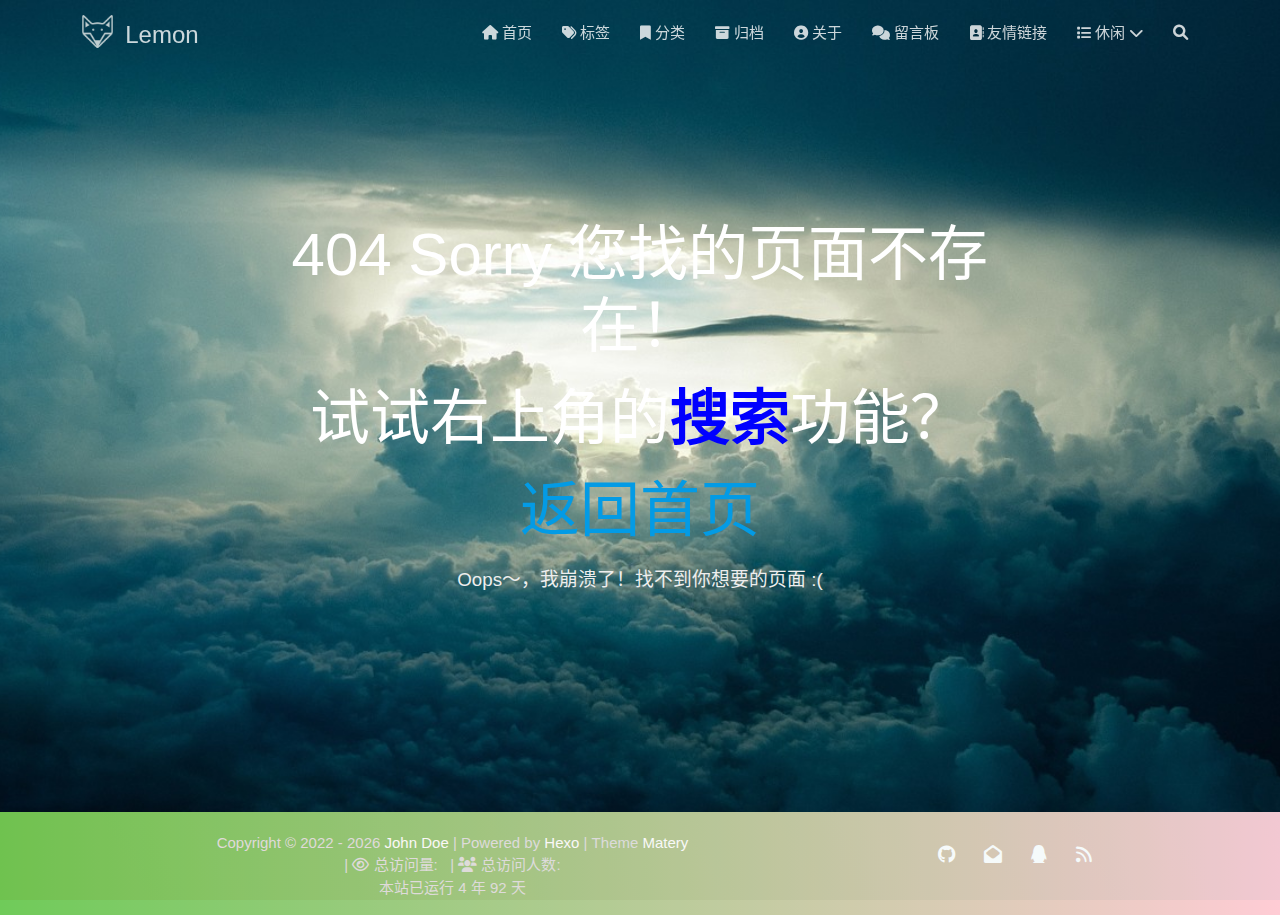
==== commit 84309322: "Site updated: 2022-04-27 14:51:36" ====
--- a/404/index.html
+++ b/404/index.html
@@ -4,8 +4,8 @@
 
 <head>
     <meta charset="utf-8">
-    <meta name="keywords" content="404, Hexo">
-    <meta name="description" content="Hexo">
+    <meta name="keywords" content="404, Lemon">
+    <meta name="description" content="Lemon">
     <meta http-equiv="X-UA-Compatible" content="IE=edge">
     <meta name="viewport" content="width=device-width, initial-scale=1.0, user-scalable=no">
     <meta name="renderer" content="webkit|ie-stand|ie-comp">
@@ -19,7 +19,7 @@
 
     
 
-    <title>404 | Hexo</title>
+    <title>404 | Lemon</title>
     <link rel="icon" type="image/png" href="/favicon.png">
 
     <link rel="stylesheet" type="text/css" href="/libs/awesome/css/all.min.css">
@@ -32,7 +32,7 @@
 
     <script src="/libs/jquery/jquery-3.6.0.min.js"></script>
 
-<meta name="generator" content="Hexo 6.1.0"><link rel="alternate" href="/atom.xml" title="Hexo" type="application/atom+xml">
+<meta name="generator" content="Hexo 6.1.0"><link rel="alternate" href="/atom.xml" title="Lemon" type="application/atom+xml">
 </head>
 
 
@@ -45,7 +45,7 @@
                     
                     <img src="/medias/logo.png" class="logo-img" alt="LOGO">
                     
-                    <span class="logo-span">Hexo</span>
+                    <span class="logo-span">Lemon</span>
                 </a>
             </div>
             
@@ -55,7 +55,7 @@
   
   <li class="hide-on-med-and-down nav-item">
     
-    <a href="/123" class="waves-effect waves-light">
+    <a href="/" class="waves-effect waves-light">
       
       <i class="fas fa-home" style="zoom: 0.6;"></i>
       
@@ -127,6 +127,49 @@
       
       <span>友情链接</span>
     </a>
+    
+  </li>
+  
+  <li class="hide-on-med-and-down nav-item">
+    
+    <a href="" class="waves-effect waves-light">
+
+      
+      <i class="fas fa-list" style="zoom: 0.6;"></i>
+      
+      <span>休闲</span>
+      <i class="fas fa-chevron-down" aria-hidden="true" style="zoom: 0.6;"></i>
+    </a>
+    <ul class="sub-nav menus_item_child ">
+      
+      <li>
+        <a href="/music">
+          
+          <i class="fas fa-music" style="margin-top: -20px; zoom: 0.6;"></i>
+          
+          <span>音乐</span>
+        </a>
+      </li>
+      
+      <li>
+        <a href="/movies">
+          
+          <i class="fas fa-film" style="margin-top: -20px; zoom: 0.6;"></i>
+          
+          <span>电影</span>
+        </a>
+      </li>
+      
+      <li>
+        <a href="/books">
+          
+          <i class="fas fa-book" style="margin-top: -20px; zoom: 0.6;"></i>
+          
+          <span>书籍</span>
+        </a>
+      </li>
+      
+    </ul>
     
   </li>
   
@@ -144,7 +187,7 @@
         
         <img src="/medias/logo.png" class="logo-img circle responsive-img">
         
-        <div class="logo-name">Hexo</div>
+        <div class="logo-name">Lemon</div>
         <div class="logo-desc">
             
             Never really desperate, only the lost of the soul.
@@ -156,7 +199,7 @@
         
         <li class="m-nav-item">
 	  
-		<a href="/123" class="waves-effect waves-light">
+		<a href="/" class="waves-effect waves-light">
 			
 			    <i class="fa-fw fas fa-home"></i>
 			
@@ -231,13 +274,51 @@
           
         </li>
         
-        
-        <li><div class="divider"></div></li>
-        <li>
-            <a href="https://github.com/blinkfox/hexo-theme-matery" class="waves-effect waves-light" target="_blank">
-                <i class="fab fa-github-square fa-fw"></i>Fork Me
-            </a>
-        </li>
+        <li class="m-nav-item">
+	  
+		<a href="javascript:;">
+			
+				<i class="fa-fw fas fa-list"></i>
+			
+			休闲
+			<span class="m-icon"><i class="fas fa-chevron-right"></i></span>
+		</a>
+            <ul  style="background:  ;" >
+              
+                <li>
+
+                  <a href="/music " style="margin-left:75px">
+				  
+				   <i class="fa fas fa-music" style="position: absolute;left:50px" ></i>
+			      
+		          <span>音乐</span>
+                  </a>
+                </li>
+              
+                <li>
+
+                  <a href="/movies " style="margin-left:75px">
+				  
+				   <i class="fa fas fa-film" style="position: absolute;left:50px" ></i>
+			      
+		          <span>电影</span>
+                  </a>
+                </li>
+              
+                <li>
+
+                  <a href="/books " style="margin-left:75px">
+				  
+				   <i class="fa fas fa-book" style="position: absolute;left:50px" ></i>
+			      
+		          <span>书籍</span>
+                  </a>
+                </li>
+              
+            </ul>
+          
+        </li>
+        
         
     </ul>
 </div>
@@ -245,62 +326,6 @@
 
         </div>
 
-        
-            <style>
-    .nav-transparent .github-corner {
-        display: none !important;
-    }
-
-    .github-corner {
-        position: absolute;
-        z-index: 10;
-        top: 0;
-        right: 0;
-        border: 0;
-        transform: scale(1.1);
-    }
-
-    .github-corner svg {
-        color: #0f9d58;
-        fill: #fff;
-        height: 64px;
-        width: 64px;
-    }
-
-    .github-corner:hover .octo-arm {
-        animation: a 0.56s ease-in-out;
-    }
-
-    .github-corner .octo-arm {
-        animation: none;
-    }
-
-    @keyframes a {
-        0%,
-        to {
-            transform: rotate(0);
-        }
-        20%,
-        60% {
-            transform: rotate(-25deg);
-        }
-        40%,
-        80% {
-            transform: rotate(10deg);
-        }
-    }
-</style>
-
-<a href="https://github.com/blinkfox/hexo-theme-matery" class="github-corner tooltipped hide-on-med-and-down" target="_blank"
-   data-tooltip="Fork Me" data-position="left" data-delay="50">
-    <svg viewBox="0 0 250 250" aria-hidden="true">
-        <path d="M0,0 L115,115 L130,115 L142,142 L250,250 L250,0 Z"></path>
-        <path d="M128.3,109.0 C113.8,99.7 119.0,89.6 119.0,89.6 C122.0,82.7 120.5,78.6 120.5,78.6 C119.2,72.0 123.4,76.3 123.4,76.3 C127.3,80.9 125.5,87.3 125.5,87.3 C122.9,97.6 130.6,101.9 134.4,103.2"
-              fill="currentColor" style="transform-origin: 130px 106px;" class="octo-arm"></path>
-        <path d="M115.0,115.0 C114.9,115.1 118.7,116.5 119.8,115.4 L133.7,101.6 C136.9,99.2 139.9,98.4 142.2,98.6 C133.8,88.0 127.5,74.4 143.8,58.0 C148.5,53.4 154.0,51.2 159.7,51.0 C160.3,49.4 163.2,43.6 171.4,40.1 C171.4,40.1 176.1,42.5 178.8,56.2 C183.1,58.6 187.2,61.8 190.9,65.4 C194.5,69.0 197.7,73.2 200.1,77.6 C213.8,80.2 216.3,84.9 216.3,84.9 C212.7,93.1 206.9,96.0 205.4,96.6 C205.1,102.4 203.0,107.8 198.3,112.5 C181.9,128.9 168.3,122.5 157.7,114.1 C157.9,116.9 156.7,120.9 152.7,124.9 L141.0,136.5 C139.8,137.7 141.6,141.9 141.8,141.8 Z"
-              fill="currentColor" class="octo-body"></path>
-    </svg>
-</a>
         
     </nav>
 
@@ -346,67 +371,13 @@
 
     <footer class="page-footer bg-color">
     
-        <link rel="stylesheet" href="/libs/aplayer/APlayer.min.css">
-<style>
-    .aplayer .aplayer-lrc p {
-        
-        display: none;
-        
-        font-size: 12px;
-        font-weight: 700;
-        line-height: 16px !important;
-    }
-
-    .aplayer .aplayer-lrc p.aplayer-lrc-current {
-        
-        display: none;
-        
-        font-size: 15px;
-        color: #42b983;
-    }
-
-    
-    .aplayer.aplayer-fixed.aplayer-narrow .aplayer-body {
-        left: -66px !important;
-    }
-
-    .aplayer.aplayer-fixed.aplayer-narrow .aplayer-body:hover {
-        left: 0px !important;
-    }
-
-    
-</style>
-<div class="">
-    
-    <div class="row">
-        <meting-js class="col l8 offset-l2 m10 offset-m1 s12"
-                   server="netease"
-                   type="playlist"
-                   id="503838841"
-                   fixed='true'
-                   autoplay='false'
-                   theme='#42b983'
-                   loop='all'
-                   order='random'
-                   preload='auto'
-                   volume='0.7'
-                   list-folded='true'
-        >
-        </meting-js>
-    </div>
-</div>
-
-<script src="/libs/aplayer/APlayer.min.js"></script>
-<script src="/libs/aplayer/Meting.min.js"></script>
-
-    
 
     <div class="container row center-align"
-         style="margin-bottom: 0px !important;">
+         style="margin-bottom: 15px !important;">
         <div class="col s12 m8 l8 copy-right">
             Copyright&nbsp;&copy;
             
-                <span id="year">2019-2022</span>
+                <span id="year">2022</span>
             
             <a href="/about" target="_blank">John Doe</a>
             |&nbsp;Powered by&nbsp;<a href="https://hexo.io/" target="_blank">Hexo</a>
@@ -432,6 +403,60 @@
             <br>
 
             <!-- 运行天数提醒. -->
+            
+                <span id="sitetime"> Loading ...</span>
+                <script>
+                    var calcSiteTime = function () {
+                        var seconds = 1000;
+                        var minutes = seconds * 60;
+                        var hours = minutes * 60;
+                        var days = hours * 24;
+                        var years = days * 365;
+                        var today = new Date();
+                        var startYear = "2022";
+                        var startMonth = "4";
+                        var startDate = "25";
+                        var startHour = "1";
+                        var startMinute = "54";
+                        var startSecond = "0";
+                        var todayYear = today.getFullYear();
+                        var todayMonth = today.getMonth() + 1;
+                        var todayDate = today.getDate();
+                        var todayHour = today.getHours();
+                        var todayMinute = today.getMinutes();
+                        var todaySecond = today.getSeconds();
+                        var t1 = Date.UTC(startYear, startMonth, startDate, startHour, startMinute, startSecond);
+                        var t2 = Date.UTC(todayYear, todayMonth, todayDate, todayHour, todayMinute, todaySecond);
+                        var diff = t2 - t1;
+                        var diffYears = Math.floor(diff / years);
+                        var diffDays = Math.floor((diff / days) - diffYears * 365);
+
+                        // 区分是否有年份.
+                        var language = 'zh-CN';
+                        if (startYear === String(todayYear)) {
+                            document.getElementById("year").innerHTML = todayYear;
+                            var daysTip = 'This site has been running for ' + diffDays + ' days';
+                            if (language === 'zh-CN') {
+                                daysTip = '本站已运行 ' + diffDays + ' 天';
+                            } else if (language === 'zh-HK') {
+                                daysTip = '本站已運行 ' + diffDays + ' 天';
+                            }
+                            document.getElementById("sitetime").innerHTML = daysTip;
+                        } else {
+                            document.getElementById("year").innerHTML = startYear + " - " + todayYear;
+                            var yearsAndDaysTip = 'This site has been running for ' + diffYears + ' years and '
+                                + diffDays + ' days';
+                            if (language === 'zh-CN') {
+                                yearsAndDaysTip = '本站已运行 ' + diffYears + ' 年 ' + diffDays + ' 天';
+                            } else if (language === 'zh-HK') {
+                                yearsAndDaysTip = '本站已運行 ' + diffYears + ' 年 ' + diffDays + ' 天';
+                            }
+                            document.getElementById("sitetime").innerHTML = yearsAndDaysTip;
+                        }
+                    }
+
+                    calcSiteTime();
+                </script>
             
             <br>
             
--- a/css/matery.css
+++ b/css/matery.css
@@ -34,11 +34,18 @@
 }
 
 body {
-    background-color: #eaeaea;
+    /* background-color: #eaeaea;
     margin: 0;
     color: #34495e;
     overflow-x: hidden;
-    overflow-y: auto;
+    overflow-y: auto; */
+
+    background: linear-gradient(60deg, rgba(255, 165, 150, 0.5) 5%, rgba(0, 228, 255, 0.35)) 0% 0% / cover, url("https://ae01.alicdn.com/kf/H18a4b998752a4ae68b8e85d432a5aef0l.png"), url("https://ae01.alicdn.com/kf/H21b5f6b8496141a1979a33666e1074d9x.jpg") 0px 0px;
+    background-attachment: fixed;
+    margin: 0;
+    color: #7F95D1;
+
+
 }
 
 h1 {
@@ -241,7 +248,9 @@
 }
 
 .bg-color {
-    background-image: linear-gradient(to right, #4cbf30 0%, #0f9d58 100%);
+    /* background-image: linear-gradient(to right, #4cbf30 0%, #0f9d58 100%); */
+    background-image: linear-gradient(to right, #4cbf30 0%, pink 100%);
+    opacity: 0.8  /* 透明效果 */
 }
 
 .text-color {
@@ -593,7 +602,7 @@
     font-weight: 400;
 }
 
-@-webkit-keyframes rainbow {
+/* @-webkit-keyframes rainbow {
 
     0%,
     100% {
@@ -683,7 +692,7 @@
         background: -moz-linear-gradient(135deg, rgba(233, 30, 99, 0.75) 0%, rgba(233, 30, 99, 0.65) 100%);
         background: -webkit-linear-gradient(135deg, rgba(2233, 30, 99, 0.75) 0%, rgba(233, 30, 99, 0.65) 100%);
     }
-}
+} */
 
 .index-card {
     margin-top: -10px;
